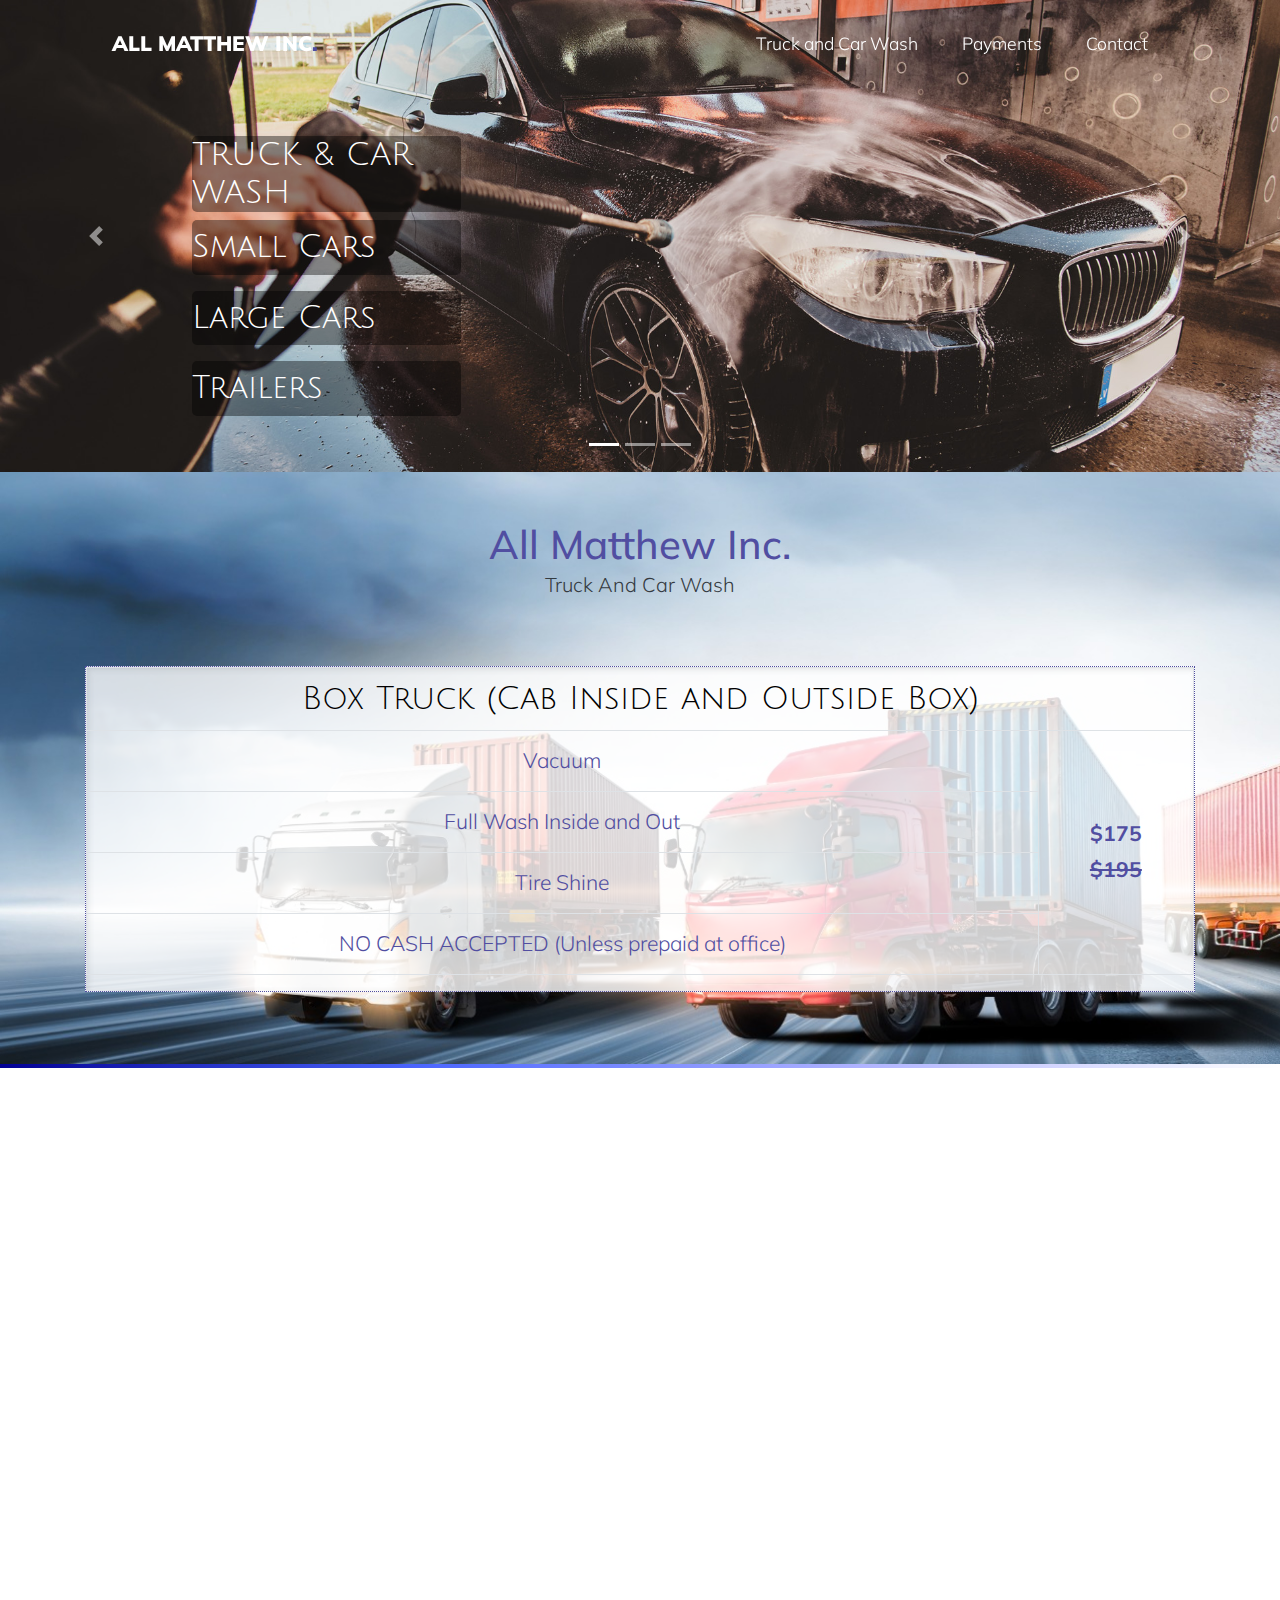
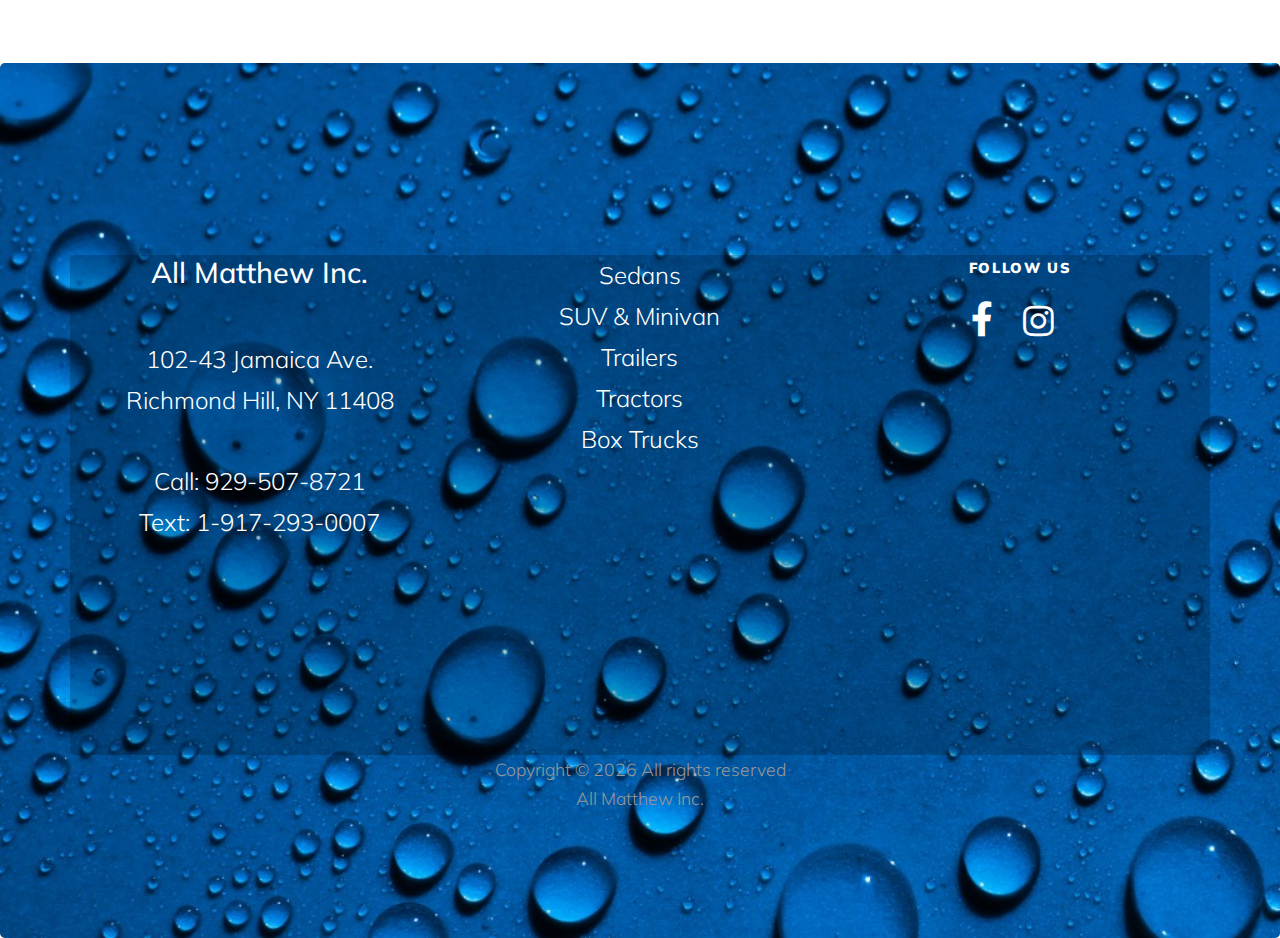
==== box-truck.html @ bfcabbb6 "first commit" ====
<!DOCTYPE html>
<html lang="en">

<head>
  <title>All Matthew Inc | Car Wash</title>
  <meta charset="utf-8">
  <meta name="viewport" content="width=device-width, initial-scale=1, shrink-to-fit=no">

<link href="favicon.ico" rel="shortcut icon">
<link href="favicon.ico" rel="apple-touch-icon">

  <link href="https://fonts.googleapis.com/css?family=Muli:300,400,700,900" rel="stylesheet">
  <link rel="stylesheet" href="fonts/icomoon/style.css">
  <link href="https://fonts.googleapis.com/css?family=Darker+Grotesque|Handlee&display=swap" rel="stylesheet">
  <link href="https://fonts.googleapis.com/css?family=Darker+Grotesque|Handlee|Julius+Sans+One&display=swap" rel="stylesheet">
  <link rel="stylesheet" href="css/bootstrap.min.css">
  <link rel="stylesheet" href="css/jquery-ui.css">
  <link rel="stylesheet" href="css/owl.carousel.min.css">
  <link rel="stylesheet" href="css/owl.theme.default.min.css">
  <link rel="stylesheet" href="css/owl.theme.default.min.css">
  <link rel="stylesheet" href="css/jquery.fancybox.min.css">
  <link rel="stylesheet" href="css/bootstrap-datepicker.css">
  <link rel="stylesheet" href="fonts/flaticon/font/flaticon.css">
  <a href="https://icons8.com/icon/122509/traffic-jam"></a>
  <link rel="stylesheet" href="fontawesome/css/all.css">
  <link rel="stylesheet" href="css/aos.css">
  <link href="css/jquery.mb.YTPlayer.min.css" media="all" rel="stylesheet" type="text/css">
  <link rel="stylesheet" href="css/style.css">
</head>

<body data-spy="scroll" data-target=".site-navbar-target" data-offset="300">

  <div class="site-wrap">

    <div class="site-mobile-menu site-navbar-target">
      <div class="site-mobile-menu-header">
        <div class="site-mobile-menu-close mt-3">
          <span class="icon-close2 js-menu-toggle"></span>
        </div>
      </div>
      <div class="site-mobile-menu-body"></div>
    </div>


    <header class="site-navbar py-4 js-sticky-header site-navbar-target" role="banner">
      <div class="container-fluid">
        <div class="d-flex align-items-center">
          <div class="site-logo"><a href="index.html">All Matthew Inc<span>.</span> </a></div>
          <div class="ml-auto">
            <nav class="site-navigation position-relative text-right" role="navigation">
              <ul class="site-menu main-menu js-clone-nav mr-auto d-none d-lg-block">
                <li><a href="#truck-and-car-wash" class="nav-link">Truck and Car Wash</a></li>
                <li><a href="#payments" class="nav-link">Payments</a></li>
                <li><a href="#contact" class="nav-link">Contact</a></li>
              </ul>
            </nav>
            <a href="#" class="d-inline-block d-lg-none site-menu-toggle js-menu-toggle float-right"><span class="icon-menu h3"></span></a>
          </div>
        </div>
      </div>
    </header>
<!--Home section begins-->

<div class="row" data-aos="fade-left">
<div class="col-md-12">
<div id="carouselExampleIndicators" class="carousel slide" data-ride="carousel">
<ol class="carousel-indicators">
<li data-target="#carouselExampleIndicators" data-slide-to="0" class="active"></li>
<li data-target="#carouselExampleIndicators" data-slide-to="1"></li>
<li data-target="#carouselExampleIndicators" data-slide-to="2"></li>
</ol>
<div class="carousel-inner">
<div class="carousel-item active">
  <img class="d-block w-100" src="images/banner-tres.jpg" alt="Driving School"/>
  <div class="carousel-caption d-none d-md-block">
    <h5 class="google-font-julius-sans-one text-white larger-text text-left bg-text-transparent" data-aos="fade-up" data-aos-delay="100">TRUCK & CAR WASH</h5>
    <p class="google-font-julius-sans-one larger-text text-left bg-text-transparent" data-aos="fade-left" data-aos-delay="600"><a href="#contact-section" class="text-white">Small Cars</p>
    <p class="google-font-julius-sans-one larger-text text-left bg-text-transparent" data-aos="fade-right" data-aos-delay="1200"><a href="#contact-section" class="text-white">Large Cars</a></p>
    <p class="google-font-julius-sans-one larger-text text-left bg-text-transparent" data-aos="fade-down" data-aos-delay="1800"><a href="#contact-section" class="text-white">Trailers</a></p>
  </div>
</div>
<div class="carousel-item">
  <img class="d-block w-100" src="images/banner-dose.jpg" alt="Defensive Driving School">
  <div class="carousel-caption d-none d-md-block">
    <h5 class="google-font-julius-sans-one larger-text text-left text-white bg-text-transparent" data-aos="fade-up" data-aos-delay="100">TRUCK & CAR WASH</h5>
    <p class="google-font-julius-sans-one larger-text text-left bg-text-transparent" data-aos="fade-left" data-aos-delay="600"><a href="#contact-section" class="text-white">Trailers</p>
    <p class="google-font-julius-sans-one larger-text text-left bg-text-transparent" data-aos="fade-right" data-aos-delay="1200"><a href="#contact-section" class="text-white">Tractors</a></p>
    <p class="google-font-julius-sans-one larger-text text-left bg-text-transparent" data-aos="fade-down" data-aos-delay="1800"><a href="#contact-section" class="text-white">Box Trucks</a></p>
  </div>
  </div>
<div class="carousel-item">
  <img class="d-block w-100" src="images/banner-uno.jpg" alt="Motorcycle Driving School">
  <div class="carousel-caption d-none d-md-block">
    <h5 class="google-font-julius-sans-one text-white larger-text text-left bg-text-transparent" data-aos="fade-up" data-aos-delay="100">TRUCK & CAR WASH</h5>
    <p class="google-font-julius-sans-one larger-text text-left bg-text-transparent" data-aos="fade-left" data-aos-delay="600"><a href="#contact-section" class="text-white">Large Cars</p>
    <p class="google-font-julius-sans-one larger-text text-left bg-text-transparent" data-aos="fade-right" data-aos-delay="1200"><a href="#contact-section" class="text-white">SUV & Minivan</a></p>
    <p class="google-font-julius-sans-one larger-text text-left bg-text-transparent" data-aos="fade-down" data-aos-delay="1800"><a href="#contact-section" class="text-white">Trailer (Any Size)</a></p>
  </div>
</div>
<a class="carousel-control-prev" href="#carouselExampleIndicators" role="button" data-slide="prev">
<span class="carousel-control-prev-icon" aria-hidden="true"></span>
<span class="sr-only">Previous</span>
</a>
<a class="carousel-control-next" href="#carouselExampleIndicators" role="button" data-slide="next">
<span class="carousel-control-next-icon" aria-hidden="true"></span>
<span class="sr-only">Next</span>
</a>
</div>
</div>
</div>
</div>
<!--home section ends-->

    <!--paste-->
    <div class="tractor-footer-bg" id="truck-and-car-wash">
      <div class="container">
        <div class="row justify-content-center text-center mb-5" data-aos="fade-up">
          <div class="col-md-8  section-heading">
            <h2 class="heading mb-3">All Matthew Inc.</h2>
            <p class="lead text-dark">Truck And Car Wash
              </p>
          </div>
        </div>

        <div class="row font-size-larger">
          

        <div class="col-lg-12 mb-4 col-md-6" data-aos="fade-up" data-aos-delay="200">    
            <div class="morph-theme-border-and-text-color morph-theme-box-shadow small-cars-styles">
                <table class="table table-bordered morph-theme-border-and-text-color">
                  <thead>
                    <tr>
                      <th class="border" data-toggle="tooltip" data-placement="bottom" title="$30 off original price" scope="col"
                        colspan="4">
                        <h2 class="heading mb-3 google-font-julius-sans-one">Box Truck (Cab Inside and Outside Box)</h2>
                      </th>
                    </tr>
                  </thead>
                  <tbody>
                    <tr>
                      <td class="border" colspan="3">Vacuum</td>
                      <td class=" border align-middle font-weight-bold" rowspan="4">$175<br /><del
                          class="">$195</del></td>
                    </tr>
                    <tr>
                      <td class="border" colspan="3">Full Wash Inside and Out</td>
                    </tr>
                    <tr>
                      <td class="border" colspan="3">Tire Shine</td>
                    </tr>
                    <tr>
                      <td class="border" colspan="3">NO CASH ACCEPTED (Unless prepaid at office)</td>
                    </tr>
                  </tbody>
                </table>
        
            </div>
        </div>


        

      </div> <!-- End Row -->

      </div>
    </div>

<!--Payment Section-->

    <div class="site-section border-gradient-payments" id="payments">
      <div class="container">
        <div class="row justify-content-center text-center mb-5" data-aos="fade-up">
          <div class="col-md-8 section-heading">
            <h2 class="heading mb-3 google-font-julius-sans-one">Payments</h2>
            <p class="lead text-warning">Cash is only accepted at the office located at<br>
                <a class="text-morph" href="https://goo.gl/maps/AVfotEH4ZSCAECwr9" target="_blank">102-43 Jamaica Ave. <br />Richmond
                    Hill, NY 11408</a><br /><a class="text-white" href="tel:+1-929-507-8721"> Call or Text 929-507-8721</a>
            </p>
          </div>
        </div>

        <div class="row">
          <div class="package-four col-lg-6 mb-4 mb-lg-0 col-md-6 text-center" data-aos="fade-up" data-aos-delay="">
            <div><!--https://img.icons8.com/officel/80/000000/money-transfer.png-->
              <img src="images/cashapp.png">
              <h5>Cash App</h5>
              <p class="text-dark">$INJOYISLAM.<br /><a href="tel:+1-917-293-0007"class="text-morph">1-917-293-0007</a></p>
            </div>

          </div>

          <div class="package-four col-lg-6 mb-4 mb-lg-0 col-md-6 text-center" data-aos="fade-up" data-aos-delay="">
            <div>
              <img src="images/zelle.png">
              <h5>Zelle</h5>
              <p class="text-dark"><smaller>Ayaan.Busing.Trucking@Gmail.com</smaller><br /></p>
            </div>
          </div>         

        </div>

      </div>
    </div>
  </div>



    

    <footer class="footer-section droplets-bg footer-transparent-box" id="contact">
      <div class="container">
        <div class="row font-size-x-large text-center">
          <div class="col-md-4 footer-transparent-box">
            <h2 class="text-white font-size-larger">All Matthew Inc. </h2>
            <br>
            <a class="text-white" href="https://goo.gl/maps/AVfotEH4ZSCAECwr9" target="_blank">102-43 Jamaica Ave. <br />Richmond Hill, NY 11408</a><br />
            <br>
            <a class="text-white" href="tel:+1-929-507-8721"> Call: 929-507-8721</a>
            <br><a class="text-white" href="+1-917-293-0007">Text: 1-917-293-0007</a>

            <iframe
              src="https://www.google.com/maps/embed?pb=!1m14!1m8!1m3!1d24200.233072972624!2d-73.843759!3d40.695356!3m2!1i1024!2i768!4f13.1!3m3!1m2!1s0x89c25db9f9426869%3A0xbef9c1276fc7448!2sAyaan%20Busing%20%26%20Trucking%20Institute%20Inc!5e0!3m2!1sen!2sus!4v1689127349245!5m2!1sen!2sus"
              width="300" height="200" style="border:0;" allowfullscreen="" loading="lazy"
              referrerpolicy="no-referrer-when-downgrade"></iframe>
          </div> 

        <div class="col-md-4 footer-transparent-box">
          <!-- Link back to Colorlib can't be removed. Template is licensed under CC BY 3.0. -->
          <script data-cfasync="false" src="/cdn-cgi/scripts/5c5dd728/cloudflare-static/email-decode.min.js"></script>
              <ul class="list-unstyled text-white">
                  <a class="text-white" href="cars.html">
                    <li>Sedans</li>
                  </a>
                  <a class="text-white" href="suv.html">
                    <li>SUV & Minivan</li>
                  </a>
                  <a class="text-white" href="trailers.html">
                    <li>Trailers</li>
                  </a>
                <a class="text-white" href="tractor.html">
                    <li>Tractors</li>
                </a>
                <a class="text-white" href="box-trucks.html">
                    <li>Box Trucks</li>
                </a>
              </ul>
        </div>

          <div class="col-md-4 footer-transparent-box padding-top-5">
            <h3 class="text-white">Follow us</h3>
            <ul class="list-unstyled footer-links text-white">

              <a class="fb-ic text-white" href="https://www.facebook.com/Ayaan-Busing-Trucking-Institute-689851984864443/" target="_blank">
            <i class="fab fa-facebook-f white-text mr-4 social-links"> </i>
          </a>
          
          <!-- Twitter -->
          <!--<a class="tw-ic">
            <i class="fab fa-twitter white-text mr-4 social-links"> </i>
          </a>-->
              <!--Instagram-->
              <a class="ins-ic mr-3 text-white" href="https://www.instagram.com/ayaan_institute/" target="_blank" role="button"><i class="fab fa-lg fa-instagram social-links"></i></a>
              
            </ul>

          </div>

          
          </div>
          <div class="row text-center">
            <div class="col-lg-12 col-md-12">
              <script data-cfasync="false" src="/cdn-cgi/scripts/5c5dd728/cloudflare-static/email-decode.min.js"></script>
              <smaller>Copyright &copy;</smaller>
              <script>document.write(new Date().getFullYear());</script> All rights reserved <br> All Matthew Inc.
            </div>
          </div>

        </div>

      
    </footer>
    



  </div>
  <!-- .site-wrap -->

  <script src="js/jquery-3.3.1.min.js"></script>
  <script src="js/jquery-migrate-3.0.1.min.js"></script>
  <script src="js/jquery-ui.js"></script>
  <script src="js/popper.min.js"></script>
  <script src="js/bootstrap.min.js"></script>
  <script src="js/owl.carousel.min.js"></script>
  <script src="js/jquery.stellar.min.js"></script>
  <script src="js/jquery.countdown.min.js"></script>
  <script src="js/bootstrap-datepicker.min.js"></script>
  <script src="js/jquery.easing.1.3.js"></script>
  <script src="js/aos.js"></script>
  <script src="js/jquery.fancybox.min.js"></script>
  <script src="js/jquery.sticky.js"></script>
  <script src="js/jquery.mb.YTPlayer.min.js"></script>




  <script src="js/main.js"></script>

</body>

</html>
---- fonts/icomoon/style.css ----
@font-face {
  font-family: 'icomoon';
  src:  url('fonts/icomoon.eot?10si43');
  src:  url('fonts/icomoon.eot?10si43#iefix') format('embedded-opentype'),
    url('fonts/icomoon.ttf?10si43') format('truetype'),
    url('fonts/icomoon.woff?10si43') format('woff'),
    url('fonts/icomoon.svg?10si43#icomoon') format('svg');
  font-weight: normal;
  font-style: normal;
}

[class^="icon-"], [class*=" icon-"] {
  /* use !important to prevent issues with browser extensions that change fonts */
  font-family: 'icomoon' !important;
  speak: none;
  font-style: normal;
  font-weight: normal;
  font-variant: normal;
  text-transform: none;
  line-height: 1;

  /* Better Font Rendering =========== */
  -webkit-font-smoothing: antialiased;
  -moz-osx-font-smoothing: grayscale;
}

.icon-asterisk:before {
  content: "\f069";
}
.icon-plus:before {
  content: "\f067";
}
.icon-question:before {
  content: "\f128";
}
.icon-minus:before {
  content: "\f068";
}
.icon-glass:before {
  content: "\f000";
}
.icon-music:before {
  content: "\f001";
}
.icon-search:before {
  content: "\f002";
}
.icon-envelope-o:before {
  content: "\f003";
}
.icon-heart:before {
  content: "\f004";
}
.icon-star:before {
  content: "\f005";
}
.icon-star-o:before {
  content: "\f006";
}
.icon-user:before {
  content: "\f007";
}
.icon-film:before {
  content: "\f008";
}
.icon-th-large:before {
  content: "\f009";
}
.icon-th:before {
  content: "\f00a";
}
.icon-th-list:before {
  content: "\f00b";
}
.icon-check:before {
  content: "\f00c";
}
.icon-close:before {
  content: "\f00d";
}
.icon-remove:before {
  content: "\f00d";
}
.icon-times:before {
  content: "\f00d";
}
.icon-search-plus:before {
  content: "\f00e";
}
.icon-search-minus:before {
  content: "\f010";
}
.icon-power-off:before {
  content: "\f011";
}
.icon-signal:before {
  content: "\f012";
}
.icon-cog:before {
  content: "\f013";
}
.icon-gear:before {
  content: "\f013";
}
.icon-trash-o:before {
  content: "\f014";
}
.icon-home:before {
  content: "\f015";
}
.icon-file-o:before {
  content: "\f016";
}
.icon-clock-o:before {
  content: "\f017";
}
.icon-road:before {
  content: "\f018";
}
.icon-download:before {
  content: "\f019";
}
.icon-arrow-circle-o-down:before {
  content: "\f01a";
}
.icon-arrow-circle-o-up:before {
  content: "\f01b";
}
.icon-inbox:before {
  content: "\f01c";
}
.icon-play-circle-o:before {
  content: "\f01d";
}
.icon-repeat:before {
  content: "\f01e";
}
.icon-rotate-right:before {
  content: "\f01e";
}
.icon-refresh:before {
  content: "\f021";
}
.icon-list-alt:before {
  content: "\f022";
}
.icon-lock:before {
  content: "\f023";
}
.icon-flag:before {
  content: "\f024";
}
.icon-headphones:before {
  content: "\f025";
}
.icon-volume-off:before {
  content: "\f026";
}
.icon-volume-down:before {
  content: "\f027";
}
.icon-volume-up:before {
  content: "\f028";
}
.icon-qrcode:before {
  content: "\f029";
}
.icon-barcode:before {
  content: "\f02a";
}
.icon-tag:before {
  content: "\f02b";
}
.icon-tags:before {
  content: "\f02c";
}
.icon-book:before {
  content: "\f02d";
}
.icon-bookmark:before {
  content: "\f02e";
}
.icon-print:before {
  content: "\f02f";
}
.icon-camera:before {
  content: "\f030";
}
.icon-font:before {
  content: "\f031";
}
.icon-bold:before {
  content: "\f032";
}
.icon-italic:before {
  content: "\f033";
}
.icon-text-height:before {
  content: "\f034";
}
.icon-text-width:before {
  content: "\f035";
}
.icon-align-left:before {
  content: "\f036";
}
.icon-align-center:before {
  content: "\f037";
}
.icon-align-right:before {
  content: "\f038";
}
.icon-align-justify:before {
  content: "\f039";
}
.icon-list:before {
  content: "\f03a";
}
.icon-dedent:before {
  content: "\f03b";
}
.icon-outdent:before {
  content: "\f03b";
}
.icon-indent:before {
  content: "\f03c";
}
.icon-video-camera:before {
  content: "\f03d";
}
.icon-image:before {
  content: "\f03e";
}
.icon-photo:before {
  content: "\f03e";
}
.icon-picture-o:before {
  content: "\f03e";
}
.icon-pencil:before {
  content: "\f040";
}
.icon-map-marker:before {
  content: "\f041";
}
.icon-adjust:before {
  content: "\f042";
}
.icon-tint:before {
  content: "\f043";
}
.icon-edit:before {
  content: "\f044";
}
.icon-pencil-square-o:before {
  content: "\f044";
}
.icon-share-square-o:before {
  content: "\f045";
}
.icon-check-square-o:before {
  content: "\f046";
}
.icon-arrows:before {
  content: "\f047";
}
.icon-step-backward:before {
  content: "\f048";
}
.icon-fast-backward:before {
  content: "\f049";
}
.icon-backward:before {
  content: "\f04a";
}
.icon-play:before {
  content: "\f04b";
}
.icon-pause:before {
  content: "\f04c";
}
.icon-stop:before {
  content: "\f04d";
}
.icon-forward:before {
  content: "\f04e";
}
.icon-fast-forward:before {
  content: "\f050";
}
.icon-step-forward:before {
  content: "\f051";
}
.icon-eject:before {
  content: "\f052";
}
.icon-chevron-left:before {
  content: "\f053";
}
.icon-chevron-right:before {
  content: "\f054";
}
.icon-plus-circle:before {
  content: "\f055";
}
.icon-minus-circle:before {
  content: "\f056";
}
.icon-times-circle:before {
  content: "\f057";
}
.icon-check-circle:before {
  content: "\f058";
}
.icon-question-circle:before {
  content: "\f059";
}
.icon-info-circle:before {
  content: "\f05a";
}
.icon-crosshairs:before {
  content: "\f05b";
}
.icon-times-circle-o:before {
  content: "\f05c";
}
.icon-check-circle-o:before {
  content: "\f05d";
}
.icon-ban:before {
  content: "\f05e";
}
.icon-arrow-left:before {
  content: "\f060";
}
.icon-arrow-right:before {
  content: "\f061";
}
.icon-arrow-up:before {
  content: "\f062";
}
.icon-arrow-down:before {
  content: "\f063";
}
.icon-mail-forward:before {
  content: "\f064";
}
.icon-share:before {
  content: "\f064";
}
.icon-expand:before {
  content: "\f065";
}
.icon-compress:before {
  content: "\f066";
}
.icon-exclamation-circle:before {
  content: "\f06a";
}
.icon-gift:before {
  content: "\f06b";
}
.icon-leaf:before {
  content: "\f06c";
}
.icon-fire:before {
  content: "\f06d";
}
.icon-eye:before {
  content: "\f06e";
}
.icon-eye-slash:before {
  content: "\f070";
}
.icon-exclamation-triangle:before {
  content: "\f071";
}
.icon-warning:before {
  content: "\f071";
}
.icon-plane:before {
  content: "\f072";
}
.icon-calendar:before {
  content: "\f073";
}
.icon-random:before {
  content: "\f074";
}
.icon-comment:before {
  content: "\f075";
}
.icon-magnet:before {
  content: "\f076";
}
.icon-chevron-up:before {
  content: "\f077";
}
.icon-chevron-down:before {
  content: "\f078";
}
.icon-retweet:before {
  content: "\f079";
}
.icon-shopping-cart:before {
  content: "\f07a";
}
.icon-folder:before {
  content: "\f07b";
}
.icon-folder-open:before {
  content: "\f07c";
}
.icon-arrows-v:before {
  content: "\f07d";
}
.icon-arrows-h:before {
  content: "\f07e";
}
.icon-bar-chart:before {
  content: "\f080";
}
.icon-bar-chart-o:before {
  content: "\f080";
}
.icon-twitter-square:before {
  content: "\f081";
}
.icon-facebook-square:before {
  content: "\f082";
}
.icon-camera-retro:before {
  content: "\f083";
}
.icon-key:before {
  content: "\f084";
}
.icon-cogs:before {
  content: "\f085";
}
.icon-gears:before {
  content: "\f085";
}
.icon-comments:before {
  content: "\f086";
}
.icon-thumbs-o-up:before {
  content: "\f087";
}
.icon-thumbs-o-down:before {
  content: "\f088";
}
.icon-star-half:before {
  content: "\f089";
}
.icon-heart-o:before {
  content: "\f08a";
}
.icon-sign-out:before {
  content: "\f08b";
}
.icon-linkedin-square:before {
  content: "\f08c";
}
.icon-thumb-tack:before {
  content: "\f08d";
}
.icon-external-link:before {
  content: "\f08e";
}
.icon-sign-in:before {
  content: "\f090";
}
.icon-trophy:before {
  content: "\f091";
}
.icon-github-square:before {
  content: "\f092";
}
.icon-upload:before {
  content: "\f093";
}
.icon-lemon-o:before {
  content: "\f094";
}
.icon-phone:before {
  content: "\f095";
}
.icon-square-o:before {
  content: "\f096";
}
.icon-bookmark-o:before {
  content: "\f097";
}
.icon-phone-square:before {
  content: "\f098";
}
.icon-twitter:before {
  content: "\f099";
}
.icon-facebook:before {
  content: "\f09a";
}
.icon-facebook-f:before {
  content: "\f09a";
}
.icon-github:before {
  content: "\f09b";
}
.icon-unlock:before {
  content: "\f09c";
}
.icon-credit-card:before {
  content: "\f09d";
}
.icon-feed:before {
  content: "\f09e";
}
.icon-rss:before {
  content: "\f09e";
}
.icon-hdd-o:before {
  content: "\f0a0";
}
.icon-bullhorn:before {
  content: "\f0a1";
}
.icon-bell-o:before {
  content: "\f0a2";
}
.icon-certificate:before {
  content: "\f0a3";
}
.icon-hand-o-right:before {
  content: "\f0a4";
}
.icon-hand-o-left:before {
  content: "\f0a5";
}
.icon-hand-o-up:before {
  content: "\f0a6";
}
.icon-hand-o-down:before {
  content: "\f0a7";
}
.icon-arrow-circle-left:before {
  content: "\f0a8";
}
.icon-arrow-circle-right:before {
  content: "\f0a9";
}
.icon-arrow-circle-up:before {
  content: "\f0aa";
}
.icon-arrow-circle-down:before {
  content: "\f0ab";
}
.icon-globe:before {
  content: "\f0ac";
}
.icon-wrench:before {
  content: "\f0ad";
}
.icon-tasks:before {
  content: "\f0ae";
}
.icon-filter:before {
  content: "\f0b0";
}
.icon-briefcase:before {
  content: "\f0b1";
}
.icon-arrows-alt:before {
  content: "\f0b2";
}
.icon-group:before {
  content: "\f0c0";
}
.icon-users:before {
  content: "\f0c0";
}
.icon-chain:before {
  content: "\f0c1";
}
.icon-link:before {
  content: "\f0c1";
}
.icon-cloud:before {
  content: "\f0c2";
}
.icon-flask:before {
  content: "\f0c3";
}
.icon-cut:before {
  content: "\f0c4";
}
.icon-scissors:before {
  content: "\f0c4";
}
.icon-copy:before {
  content: "\f0c5";
}
.icon-files-o:before {
  content: "\f0c5";
}
.icon-paperclip:before {
  content: "\f0c6";
}
.icon-floppy-o:before {
  content: "\f0c7";
}
.icon-save:before {
  content: "\f0c7";
}
.icon-square:before {
  content: "\f0c8";
}
.icon-bars:before {
  content: "\f0c9";
}
.icon-navicon:before {
  content: "\f0c9";
}
.icon-reorder:before {
  content: "\f0c9";
}
.icon-list-ul:before {
  content: "\f0ca";
}
.icon-list-ol:before {
  content: "\f0cb";
}
.icon-strikethrough:before {
  content: "\f0cc";
}
.icon-underline:before {
  content: "\f0cd";
}
.icon-table:before {
  content: "\f0ce";
}
.icon-magic:before {
  content: "\f0d0";
}
.icon-truck:before {
  content: "\f0d1";
}
.icon-pinterest:before {
  content: "\f0d2";
}
.icon-pinterest-square:before {
  content: "\f0d3";
}
.icon-google-plus-square:before {
  content: "\f0d4";
}
.icon-google-plus:before {
  content: "\f0d5";
}
.icon-money:before {
  content: "\f0d6";
}
.icon-caret-down:before {
  content: "\f0d7";
}
.icon-caret-up:before {
  content: "\f0d8";
}
.icon-caret-left:before {
  content: "\f0d9";
}
.icon-caret-right:before {
  content: "\f0da";
}
.icon-columns:before {
  content: "\f0db";
}
.icon-sort:before {
  content: "\f0dc";
}
.icon-unsorted:before {
  content: "\f0dc";
}
.icon-sort-desc:before {
  content: "\f0dd";
}
.icon-sort-down:before {
  content: "\f0dd";
}
.icon-sort-asc:before {
  content: "\f0de";
}
.icon-sort-up:before {
  content: "\f0de";
}
.icon-envelope:before {
  content: "\f0e0";
}
.icon-linkedin:before {
  content: "\f0e1";
}
.icon-rotate-left:before {
  content: "\f0e2";
}
.icon-undo:before {
  content: "\f0e2";
}
.icon-gavel:before {
  content: "\f0e3";
}
.icon-legal:before {
  content: "\f0e3";
}
.icon-dashboard:before {
  content: "\f0e4";
}
.icon-tachometer:before {
  content: "\f0e4";
}
.icon-comment-o:before {
  content: "\f0e5";
}
.icon-comments-o:before {
  content: "\f0e6";
}
.icon-bolt:before {
  content: "\f0e7";
}
.icon-flash:before {
  content: "\f0e7";
}
.icon-sitemap:before {
  content: "\f0e8";
}
.icon-umbrella:before {
  content: "\f0e9";
}
.icon-clipboard:before {
  content: "\f0ea";
}
.icon-paste:before {
  content: "\f0ea";
}
.icon-lightbulb-o:before {
  content: "\f0eb";
}
.icon-exchange:before {
  content: "\f0ec";
}
.icon-cloud-download:before {
  content: "\f0ed";
}
.icon-cloud-upload:before {
  content: "\f0ee";
}
.icon-user-md:before {
  content: "\f0f0";
}
.icon-stethoscope:before {
  content: "\f0f1";
}
.icon-suitcase:before {
  content: "\f0f2";
}
.icon-bell:before {
  content: "\f0f3";
}
.icon-coffee:before {
  content: "\f0f4";
}
.icon-cutlery:before {
  content: "\f0f5";
}
.icon-file-text-o:before {
  content: "\f0f6";
}
.icon-building-o:before {
  content: "\f0f7";
}
.icon-hospital-o:before {
  content: "\f0f8";
}
.icon-ambulance:before {
  content: "\f0f9";
}
.icon-medkit:before {
  content: "\f0fa";
}
.icon-fighter-jet:before {
  content: "\f0fb";
}
.icon-beer:before {
  content: "\f0fc";
}
.icon-h-square:before {
  content: "\f0fd";
}
.icon-plus-square:before {
  content: "\f0fe";
}
.icon-angle-double-left:before {
  content: "\f100";
}
.icon-angle-double-right:before {
  content: "\f101";
}
.icon-angle-double-up:before {
  content: "\f102";
}
.icon-angle-double-down:before {
  content: "\f103";
}
.icon-angle-left:before {
  content: "\f104";
}
.icon-angle-right:before {
  content: "\f105";
}
.icon-angle-up:before {
  content: "\f106";
}
.icon-angle-down:before {
  content: "\f107";
}
.icon-desktop:before {
  content: "\f108";
}
.icon-laptop:before {
  content: "\f109";
}
.icon-tablet:before {
  content: "\f10a";
}
.icon-mobile:before {
  content: "\f10b";
}
.icon-mobile-phone:before {
  content: "\f10b";
}
.icon-circle-o:before {
  content: "\f10c";
}
.icon-quote-left:before {
  content: "\f10d";
}
.icon-quote-right:before {
  content: "\f10e";
}
.icon-spinner:before {
  content: "\f110";
}
.icon-circle:before {
  content: "\f111";
}
.icon-mail-reply:before {
  content: "\f112";
}
.icon-reply:before {
  content: "\f112";
}
.icon-github-alt:before {
  content: "\f113";
}
.icon-folder-o:before {
  content: "\f114";
}
.icon-folder-open-o:before {
  content: "\f115";
}
.icon-smile-o:before {
  content: "\f118";
}
.icon-frown-o:before {
  content: "\f119";
}
.icon-meh-o:before {
  content: "\f11a";
}
.icon-gamepad:before {
  content: "\f11b";
}
.icon-keyboard-o:before {
  content: "\f11c";
}
.icon-flag-o:before {
  content: "\f11d";
}
.icon-flag-checkered:before {
  content: "\f11e";
}
.icon-terminal:before {
  content: "\f120";
}
.icon-code:before {
  content: "\f121";
}
.icon-mail-reply-all:before {
  content: "\f122";
}
.icon-reply-all:before {
  content: "\f122";
}
.icon-star-half-empty:before {
  content: "\f123";
}
.icon-star-half-full:before {
  content: "\f123";
}
.icon-star-half-o:before {
  content: "\f123";
}
.icon-location-arrow:before {
  content: "\f124";
}
.icon-crop:before {
  content: "\f125";
}
.icon-code-fork:before {
  content: "\f126";
}
.icon-chain-broken:before {
  content: "\f127";
}
.icon-unlink:before {
  content: "\f127";
}
.icon-info:before {
  content: "\f129";
}
.icon-exclamation:before {
  content: "\f12a";
}
.icon-superscript:before {
  content: "\f12b";
}
.icon-subscript:before {
  content: "\f12c";
}
.icon-eraser:before {
  content: "\f12d";
}
.icon-puzzle-piece:before {
  content: "\f12e";
}
.icon-microphone:before {
  content: "\f130";
}
.icon-microphone-slash:before {
  content: "\f131";
}
.icon-shield:before {
  content: "\f132";
}
.icon-calendar-o:before {
  content: "\f133";
}
.icon-fire-extinguisher:before {
  content: "\f134";
}
.icon-rocket:before {
  content: "\f135";
}
.icon-maxcdn:before {
  content: "\f136";
}
.icon-chevron-circle-left:before {
  content: "\f137";
}
.icon-chevron-circle-right:before {
  content: "\f138";
}
.icon-chevron-circle-up:before {
  content: "\f139";
}
.icon-chevron-circle-down:before {
  content: "\f13a";
}
.icon-html5:before {
  content: "\f13b";
}
.icon-css3:before {
  content: "\f13c";
}
.icon-anchor:before {
  content: "\f13d";
}
.icon-unlock-alt:before {
  content: "\f13e";
}
.icon-bullseye:before {
  content: "\f140";
}
.icon-ellipsis-h:before {
  content: "\f141";
}
.icon-ellipsis-v:before {
  content: "\f142";
}
.icon-rss-square:before {
  content: "\f143";
}
.icon-play-circle:before {
  content: "\f144";
}
.icon-ticket:before {
  content: "\f145";
}
.icon-minus-square:before {
  content: "\f146";
}
.icon-minus-square-o:before {
  content: "\f147";
}
.icon-level-up:before {
  content: "\f148";
}
.icon-level-down:before {
  content: "\f149";
}
.icon-check-square:before {
  content: "\f14a";
}
.icon-pencil-square:before {
  content: "\f14b";
}
.icon-external-link-square:before {
  content: "\f14c";
}
.icon-share-square:before {
  content: "\f14d";
}
.icon-compass:before {
  content: "\f14e";
}
.icon-caret-square-o-down:before {
  content: "\f150";
}
.icon-toggle-down:before {
  content: "\f150";
}
.icon-caret-square-o-up:before {
  content: "\f151";
}
.icon-toggle-up:before {
  content: "\f151";
}
.icon-caret-square-o-right:before {
  content: "\f152";
}
.icon-toggle-right:before {
  content: "\f152";
}
.icon-eur:before {
  content: "\f153";
}
.icon-euro:before {
  content: "\f153";
}
.icon-gbp:before {
  content: "\f154";
}
.icon-dollar:before {
  content: "\f155";
}
.icon-usd:before {
  content: "\f155";
}
.icon-inr:before {
  content: "\f156";
}
.icon-rupee:before {
  content: "\f156";
}
.icon-cny:before {
  content: "\f157";
}
.icon-jpy:before {
  content: "\f157";
}
.icon-rmb:before {
  content: "\f157";
}
.icon-yen:before {
  content: "\f157";
}
.icon-rouble:before {
  content: "\f158";
}
.icon-rub:before {
  content: "\f158";
}
.icon-ruble:before {
  content: "\f158";
}
.icon-krw:before {
  content: "\f159";
}
.icon-won:before {
  content: "\f159";
}
.icon-bitcoin:before {
  content: "\f15a";
}
.icon-btc:before {
  content: "\f15a";
}
.icon-file:before {
  content: "\f15b";
}
.icon-file-text:before {
  content: "\f15c";
}
.icon-sort-alpha-asc:before {
  content: "\f15d";
}
.icon-sort-alpha-desc:before {
  content: "\f15e";
}
.icon-sort-amount-asc:before {
  content: "\f160";
}
.icon-sort-amount-desc:before {
  content: "\f161";
}
.icon-sort-numeric-asc:before {
  content: "\f162";
}
.icon-sort-numeric-desc:before {
  content: "\f163";
}
.icon-thumbs-up:before {
  content: "\f164";
}
.icon-thumbs-down:before {
  content: "\f165";
}
.icon-youtube-square:before {
  content: "\f166";
}
.icon-youtube:before {
  content: "\f167";
}
.icon-xing:before {
  content: "\f168";
}
.icon-xing-square:before {
  content: "\f169";
}
.icon-youtube-play:before {
  content: "\f16a";
}
.icon-dropbox:before {
  content: "\f16b";
}
.icon-stack-overflow:before {
  content: "\f16c";
}
.icon-instagram:before {
  content: "\f16d";
}
.icon-flickr:before {
  content: "\f16e";
}
.icon-adn:before {
  content: "\f170";
}
.icon-bitbucket:before {
  content: "\f171";
}
.icon-bitbucket-square:before {
  content: "\f172";
}
.icon-tumblr:before {
  content: "\f173";
}
.icon-tumblr-square:before {
  content: "\f174";
}
.icon-long-arrow-down:before {
  content: "\f175";
}
.icon-long-arrow-up:before {
  content: "\f176";
}
.icon-long-arrow-left:before {
  content: "\f177";
}
.icon-long-arrow-right:before {
  content: "\f178";
}
.icon-apple:before {
  content: "\f179";
}
.icon-windows:before {
  content: "\f17a";
}
.icon-android:before {
  content: "\f17b";
}
.icon-linux:before {
  content: "\f17c";
}
.icon-dribbble:before {
  content: "\f17d";
}
.icon-skype:before {
  content: "\f17e";
}
.icon-foursquare:before {
  content: "\f180";
}
.icon-trello:before {
  content: "\f181";
}
.icon-female:before {
  content: "\f182";
}
.icon-male:before {
  content: "\f183";
}
.icon-gittip:before {
  content: "\f184";
}
.icon-gratipay:before {
  content: "\f184";
}
.icon-sun-o:before {
  content: "\f185";
}
.icon-moon-o:before {
  content: "\f186";
}
.icon-archive:before {
  content: "\f187";
}
.icon-bug:before {
  content: "\f188";
}
.icon-vk:before {
  content: "\f189";
}
.icon-weibo:before {
  content: "\f18a";
}
.icon-renren:before {
  content: "\f18b";
}
.icon-pagelines:before {
  content: "\f18c";
}
.icon-stack-exchange:before {
  content: "\f18d";
}
.icon-arrow-circle-o-right:before {
  content: "\f18e";
}
.icon-arrow-circle-o-left:before {
  content: "\f190";
}
.icon-caret-square-o-left:before {
  content: "\f191";
}
.icon-toggle-left:before {
  content: "\f191";
}
.icon-dot-circle-o:before {
  content: "\f192";
}
.icon-wheelchair:before {
  content: "\f193";
}
.icon-vimeo-square:before {
  content: "\f194";
}
.icon-try:before {
  content: "\f195";
}
.icon-turkish-lira:before {
  content: "\f195";
}
.icon-plus-square-o:before {
  content: "\f196";
}
.icon-space-shuttle:before {
  content: "\f197";
}
.icon-slack:before {
  content: "\f198";
}
.icon-envelope-square:before {
  content: "\f199";
}
.icon-wordpress:before {
  content: "\f19a";
}
.icon-openid:before {
  content: "\f19b";
}
.icon-bank:before {
  content: "\f19c";
}
.icon-institution:before {
  content: "\f19c";
}
.icon-university:before {
  content: "\f19c";
}
.icon-graduation-cap:before {
  content: "\f19d";
}
.icon-mortar-board:before {
  content: "\f19d";
}
.icon-yahoo:before {
  content: "\f19e";
}
.icon-google:before {
  content: "\f1a0";
}
.icon-reddit:before {
  content: "\f1a1";
}
.icon-reddit-square:before {
  content: "\f1a2";
}
.icon-stumbleupon-circle:before {
  content: "\f1a3";
}
.icon-stumbleupon:before {
  content: "\f1a4";
}
.icon-delicious:before {
  content: "\f1a5";
}
.icon-digg:before {
  content: "\f1a6";
}
.icon-pied-piper-pp:before {
  content: "\f1a7";
}
.icon-pied-piper-alt:before {
  content: "\f1a8";
}
.icon-drupal:before {
  content: "\f1a9";
}
.icon-joomla:before {
  content: "\f1aa";
}
.icon-language:before {
  content: "\f1ab";
}
.icon-fax:before {
  content: "\f1ac";
}
.icon-building:before {
  content: "\f1ad";
}
.icon-child:before {
  content: "\f1ae";
}
.icon-paw:before {
  content: "\f1b0";
}
.icon-spoon:before {
  content: "\f1b1";
}
.icon-cube:before {
  content: "\f1b2";
}
.icon-cubes:before {
  content: "\f1b3";
}
.icon-behance:before {
  content: "\f1b4";
}
.icon-behance-square:before {
  content: "\f1b5";
}
.icon-steam:before {
  content: "\f1b6";
}
.icon-steam-square:before {
  content: "\f1b7";
}
.icon-recycle:before {
  content: "\f1b8";
}
.icon-automobile:before {
  content: "\f1b9";
}
.icon-car:before {
  content: "\f1b9";
}
.icon-cab:before {
  content: "\f1ba";
}
.icon-taxi:before {
  content: "\f1ba";
}
.icon-tree:before {
  content: "\f1bb";
}
.icon-spotify:before {
  content: "\f1bc";
}
.icon-deviantart:before {
  content: "\f1bd";
}
.icon-soundcloud:before {
  content: "\f1be";
}
.icon-database:before {
  content: "\f1c0";
}
.icon-file-pdf-o:before {
  content: "\f1c1";
}
.icon-file-word-o:before {
  content: "\f1c2";
}
.icon-file-excel-o:before {
  content: "\f1c3";
}
.icon-file-powerpoint-o:before {
  content: "\f1c4";
}
.icon-file-image-o:before {
  content: "\f1c5";
}
.icon-file-photo-o:before {
  content: "\f1c5";
}
.icon-file-picture-o:before {
  content: "\f1c5";
}
.icon-file-archive-o:before {
  content: "\f1c6";
}
.icon-file-zip-o:before {
  content: "\f1c6";
}
.icon-file-audio-o:before {
  content: "\f1c7";
}
.icon-file-sound-o:before {
  content: "\f1c7";
}
.icon-file-movie-o:before {
  content: "\f1c8";
}
.icon-file-video-o:before {
  content: "\f1c8";
}
.icon-file-code-o:before {
  content: "\f1c9";
}
.icon-vine:before {
  content: "\f1ca";
}
.icon-codepen:before {
  content: "\f1cb";
}
.icon-jsfiddle:before {
  content: "\f1cc";
}
.icon-life-bouy:before {
  content: "\f1cd";
}
.icon-life-buoy:before {
  content: "\f1cd";
}
.icon-life-ring:before {
  content: "\f1cd";
}
.icon-life-saver:before {
  content: "\f1cd";
}
.icon-support:before {
  content: "\f1cd";
}
.icon-circle-o-notch:before {
  content: "\f1ce";
}
.icon-ra:before {
  content: "\f1d0";
}
.icon-rebel:before {
  content: "\f1d0";
}
.icon-resistance:before {
  content: "\f1d0";
}
.icon-empire:before {
  content: "\f1d1";
}
.icon-ge:before {
  content: "\f1d1";
}
.icon-git-square:before {
  content: "\f1d2";
}
.icon-git:before {
  content: "\f1d3";
}
.icon-hacker-news:before {
  content: "\f1d4";
}
.icon-y-combinator-square:before {
  content: "\f1d4";
}
.icon-yc-square:before {
  content: "\f1d4";
}
.icon-tencent-weibo:before {
  content: "\f1d5";
}
.icon-qq:before {
  content: "\f1d6";
}
.icon-wechat:before {
  content: "\f1d7";
}
.icon-weixin:before {
  content: "\f1d7";
}
.icon-paper-plane:before {
  content: "\f1d8";
}
.icon-send:before {
  content: "\f1d8";
}
.icon-paper-plane-o:before {
  content: "\f1d9";
}
.icon-send-o:before {
  content: "\f1d9";
}
.icon-history:before {
  content: "\f1da";
}
.icon-circle-thin:before {
  content: "\f1db";
}
.icon-header:before {
  content: "\f1dc";
}
.icon-paragraph:before {
  content: "\f1dd";
}
.icon-sliders:before {
  content: "\f1de";
}
.icon-share-alt:before {
  content: "\f1e0";
}
.icon-share-alt-square:before {
  content: "\f1e1";
}
.icon-bomb:before {
  content: "\f1e2";
}
.icon-futbol-o:before {
  content: "\f1e3";
}
.icon-soccer-ball-o:before {
  content: "\f1e3";
}
.icon-tty:before {
  content: "\f1e4";
}
.icon-binoculars:before {
  content: "\f1e5";
}
.icon-plug:before {
  content: "\f1e6";
}
.icon-slideshare:before {
  content: "\f1e7";
}
.icon-twitch:before {
  content: "\f1e8";
}
.icon-yelp:before {
  content: "\f1e9";
}
.icon-newspaper-o:before {
  content: "\f1ea";
}
.icon-wifi:before {
  content: "\f1eb";
}
.icon-calculator:before {
  content: "\f1ec";
}
.icon-paypal:before {
  content: "\f1ed";
}
.icon-google-wallet:before {
  content: "\f1ee";
}
.icon-cc-visa:before {
  content: "\f1f0";
}
.icon-cc-mastercard:before {
  content: "\f1f1";
}
.icon-cc-discover:before {
  content: "\f1f2";
}
.icon-cc-amex:before {
  content: "\f1f3";
}
.icon-cc-paypal:before {
  content: "\f1f4";
}
.icon-cc-stripe:before {
  content: "\f1f5";
}
.icon-bell-slash:before {
  content: "\f1f6";
}
.icon-bell-slash-o:before {
  content: "\f1f7";
}
.icon-trash:before {
  content: "\f1f8";
}
.icon-copyright:before {
  content: "\f1f9";
}
.icon-at:before {
  content: "\f1fa";
}
.icon-eyedropper:before {
  content: "\f1fb";
}
.icon-paint-brush:before {
  content: "\f1fc";
}
.icon-birthday-cake:before {
  content: "\f1fd";
}
.icon-area-chart:before {
  content: "\f1fe";
}
.icon-pie-chart:before {
  content: "\f200";
}
.icon-line-chart:before {
  content: "\f201";
}
.icon-lastfm:before {
  content: "\f202";
}
.icon-lastfm-square:before {
  content: "\f203";
}
.icon-toggle-off:before {
  content: "\f204";
}
.icon-toggle-on:before {
  content: "\f205";
}
.icon-bicycle:before {
  content: "\f206";
}
.icon-bus:before {
  content: "\f207";
}
.icon-ioxhost:before {
  content: "\f208";
}
.icon-angellist:before {
  content: "\f209";
}
.icon-cc:before {
  content: "\f20a";
}
.icon-ils:before {
  content: "\f20b";
}
.icon-shekel:before {
  content: "\f20b";
}
.icon-sheqel:before {
  content: "\f20b";
}
.icon-meanpath:before {
  content: "\f20c";
}
.icon-buysellads:before {
  content: "\f20d";
}
.icon-connectdevelop:before {
  content: "\f20e";
}
.icon-dashcube:before {
  content: "\f210";
}
.icon-forumbee:before {
  content: "\f211";
}
.icon-leanpub:before {
  content: "\f212";
}
.icon-sellsy:before {
  content: "\f213";
}
.icon-shirtsinbulk:before {
  content: "\f214";
}
.icon-simplybuilt:before {
  content: "\f215";
}
.icon-skyatlas:before {
  content: "\f216";
}
.icon-cart-plus:before {
  content: "\f217";
}
.icon-cart-arrow-down:before {
  content: "\f218";
}
.icon-diamond:before {
  content: "\f219";
}
.icon-ship:before {
  content: "\f21a";
}
.icon-user-secret:before {
  content: "\f21b";
}
.icon-motorcycle:before {
  content: "\f21c";
}
.icon-street-view:before {
  content: "\f21d";
}
.icon-heartbeat:before {
  content: "\f21e";
}
.icon-venus:before {
  content: "\f221";
}
.icon-mars:before {
  content: "\f222";
}
.icon-mercury:before {
  content: "\f223";
}
.icon-intersex:before {
  content: "\f224";
}
.icon-transgender:before {
  content: "\f224";
}
.icon-transgender-alt:before {
  content: "\f225";
}
.icon-venus-double:before {
  content: "\f226";
}
.icon-mars-double:before {
  content: "\f227";
}
.icon-venus-mars:before {
  content: "\f228";
}
.icon-mars-stroke:before {
  content: "\f229";
}
.icon-mars-stroke-v:before {
  content: "\f22a";
}
.icon-mars-stroke-h:before {
  content: "\f22b";
}
.icon-neuter:before {
  content: "\f22c";
}
.icon-genderless:before {
  content: "\f22d";
}
.icon-facebook-official:before {
  content: "\f230";
}
.icon-pinterest-p:before {
  content: "\f231";
}
.icon-whatsapp:before {
  content: "\f232";
}
.icon-server:before {
  content: "\f233";
}
.icon-user-plus:before {
  content: "\f234";
}
.icon-user-times:before {
  content: "\f235";
}
.icon-bed:before {
  content: "\f236";
}
.icon-hotel:before {
  content: "\f236";
}
.icon-viacoin:before {
  content: "\f237";
}
.icon-train:before {
  content: "\f238";
}
.icon-subway:before {
  content: "\f239";
}
.icon-medium:before {
  content: "\f23a";
}
.icon-y-combinator:before {
  content: "\f23b";
}
.icon-yc:before {
  content: "\f23b";
}
.icon-optin-monster:before {
  content: "\f23c";
}
.icon-opencart:before {
  content: "\f23d";
}
.icon-expeditedssl:before {
  content: "\f23e";
}
.icon-battery:before {
  content: "\f240";
}
.icon-battery-4:before {
  content: "\f240";
}
.icon-battery-full:before {
  content: "\f240";
}
.icon-battery-3:before {
  content: "\f241";
}
.icon-battery-three-quarters:before {
  content: "\f241";
}
.icon-battery-2:before {
  content: "\f242";
}
.icon-battery-half:before {
  content: "\f242";
}
.icon-battery-1:before {
  content: "\f243";
}
.icon-battery-quarter:before {
  content: "\f243";
}
.icon-battery-0:before {
  content: "\f244";
}
.icon-battery-empty:before {
  content: "\f244";
}
.icon-mouse-pointer:before {
  content: "\f245";
}
.icon-i-cursor:before {
  content: "\f246";
}
.icon-object-group:before {
  content: "\f247";
}
.icon-object-ungroup:before {
  content: "\f248";
}
.icon-sticky-note:before {
  content: "\f249";
}
.icon-sticky-note-o:before {
  content: "\f24a";
}
.icon-cc-jcb:before {
  content: "\f24b";
}
.icon-cc-diners-club:before {
  content: "\f24c";
}
.icon-clone:before {
  content: "\f24d";
}
.icon-balance-scale:before {
  content: "\f24e";
}
.icon-hourglass-o:before {
  content: "\f250";
}
.icon-hourglass-1:before {
  content: "\f251";
}
.icon-hourglass-start:before {
  content: "\f251";
}
.icon-hourglass-2:before {
  content: "\f252";
}
.icon-hourglass-half:before {
  content: "\f252";
}
.icon-hourglass-3:before {
  content: "\f253";
}
.icon-hourglass-end:before {
  content: "\f253";
}
.icon-hourglass:before {
  content: "\f254";
}
.icon-hand-grab-o:before {
  content: "\f255";
}
.icon-hand-rock-o:before {
  content: "\f255";
}
.icon-hand-paper-o:before {
  content: "\f256";
}
.icon-hand-stop-o:before {
  content: "\f256";
}
.icon-hand-scissors-o:before {
  content: "\f257";
}
.icon-hand-lizard-o:before {
  content: "\f258";
}
.icon-hand-spock-o:before {
  content: "\f259";
}
.icon-hand-pointer-o:before {
  content: "\f25a";
}
.icon-hand-peace-o:before {
  content: "\f25b";
}
.icon-trademark:before {
  content: "\f25c";
}
.icon-registered:before {
  content: "\f25d";
}
.icon-creative-commons:before {
  content: "\f25e";
}
.icon-gg:before {
  content: "\f260";
}
.icon-gg-circle:before {
  content: "\f261";
}
.icon-tripadvisor:before {
  content: "\f262";
}
.icon-odnoklassniki:before {
  content: "\f263";
}
.icon-odnoklassniki-square:before {
  content: "\f264";
}
.icon-get-pocket:before {
  content: "\f265";
}
.icon-wikipedia-w:before {
  content: "\f266";
}
.icon-safari:before {
  content: "\f267";
}
.icon-chrome:before {
  content: "\f268";
}
.icon-firefox:before {
  content: "\f269";
}
.icon-opera:before {
  content: "\f26a";
}
.icon-internet-explorer:before {
  content: "\f26b";
}
.icon-television:before {
  content: "\f26c";
}
.icon-tv:before {
  content: "\f26c";
}
.icon-contao:before {
  content: "\f26d";
}
.icon-500px:before {
  content: "\f26e";
}
.icon-amazon:before {
  content: "\f270";
}
.icon-calendar-plus-o:before {
  content: "\f271";
}
.icon-calendar-minus-o:before {
  content: "\f272";
}
.icon-calendar-times-o:before {
  content: "\f273";
}
.icon-calendar-check-o:before {
  content: "\f274";
}
.icon-industry:before {
  content: "\f275";
}
.icon-map-pin:before {
  content: "\f276";
}
.icon-map-signs:before {
  content: "\f277";
}
.icon-map-o:before {
  content: "\f278";
}
.icon-map:before {
  content: "\f279";
}
.icon-commenting:before {
  content: "\f27a";
}
.icon-commenting-o:before {
  content: "\f27b";
}
.icon-houzz:before {
  content: "\f27c";
}
.icon-vimeo:before {
  content: "\f27d";
}
.icon-black-tie:before {
  content: "\f27e";
}
.icon-fonticons:before {
  content: "\f280";
}
.icon-reddit-alien:before {
  content: "\f281";
}
.icon-edge:before {
  content: "\f282";
}
.icon-credit-card-alt:before {
  content: "\f283";
}
.icon-codiepie:before {
  content: "\f284";
}
.icon-modx:before {
  content: "\f285";
}
.icon-fort-awesome:before {
  content: "\f286";
}
.icon-usb:before {
  content: "\f287";
}
.icon-product-hunt:before {
  content: "\f288";
}
.icon-mixcloud:before {
  content: "\f289";
}
.icon-scribd:before {
  content: "\f28a";
}
.icon-pause-circle:before {
  content: "\f28b";
}
.icon-pause-circle-o:before {
  content: "\f28c";
}
.icon-stop-circle:before {
  content: "\f28d";
}
.icon-stop-circle-o:before {
  content: "\f28e";
}
.icon-shopping-bag:before {
  content: "\f290";
}
.icon-shopping-basket:before {
  content: "\f291";
}
.icon-hashtag:before {
  content: "\f292";
}
.icon-bluetooth:before {
  content: "\f293";
}
.icon-bluetooth-b:before {
  content: "\f294";
}
.icon-percent:before {
  content: "\f295";
}
.icon-gitlab:before {
  content: "\f296";
}
.icon-wpbeginner:before {
  content: "\f297";
}
.icon-wpforms:before {
  content: "\f298";
}
.icon-envira:before {
  content: "\f299";
}
.icon-universal-access:before {
  content: "\f29a";
}
.icon-wheelchair-alt:before {
  content: "\f29b";
}
.icon-question-circle-o:before {
  content: "\f29c";
}
.icon-blind:before {
  content: "\f29d";
}
.icon-audio-description:before {
  content: "\f29e";
}
.icon-volume-control-phone:before {
  content: "\f2a0";
}
.icon-braille:before {
  content: "\f2a1";
}
.icon-assistive-listening-systems:before {
  content: "\f2a2";
}
.icon-american-sign-language-interpreting:before {
  content: "\f2a3";
}
.icon-asl-interpreting:before {
  content: "\f2a3";
}
.icon-deaf:before {
  content: "\f2a4";
}
.icon-deafness:before {
  content: "\f2a4";
}
.icon-hard-of-hearing:before {
  content: "\f2a4";
}
.icon-glide:before {
  content: "\f2a5";
}
.icon-glide-g:before {
  content: "\f2a6";
}
.icon-sign-language:before {
  content: "\f2a7";
}
.icon-signing:before {
  content: "\f2a7";
}
.icon-low-vision:before {
  content: "\f2a8";
}
.icon-viadeo:before {
  content: "\f2a9";
}
.icon-viadeo-square:before {
  content: "\f2aa";
}
.icon-snapchat:before {
  content: "\f2ab";
}
.icon-snapchat-ghost:before {
  content: "\f2ac";
}
.icon-snapchat-square:before {
  content: "\f2ad";
}
.icon-pied-piper:before {
  content: "\f2ae";
}
.icon-first-order:before {
  content: "\f2b0";
}
.icon-yoast:before {
  content: "\f2b1";
}
.icon-themeisle:before {
  content: "\f2b2";
}
.icon-google-plus-circle:before {
  content: "\f2b3";
}
.icon-google-plus-official:before {
  content: "\f2b3";
}
.icon-fa:before {
  content: "\f2b4";
}
.icon-font-awesome:before {
  content: "\f2b4";
}
.icon-handshake-o:before {
  content: "\f2b5";
}
.icon-envelope-open:before {
  content: "\f2b6";
}
.icon-envelope-open-o:before {
  content: "\f2b7";
}
.icon-linode:before {
  content: "\f2b8";
}
.icon-address-book:before {
  content: "\f2b9";
}
.icon-address-book-o:before {
  content: "\f2ba";
}
.icon-address-card:before {
  content: "\f2bb";
}
.icon-vcard:before {
  content: "\f2bb";
}
.icon-address-card-o:before {
  content: "\f2bc";
}
.icon-vcard-o:before {
  content: "\f2bc";
}
.icon-user-circle:before {
  content: "\f2bd";
}
.icon-user-circle-o:before {
  content: "\f2be";
}
.icon-user-o:before {
  content: "\f2c0";
}
.icon-id-badge:before {
  content: "\f2c1";
}
.icon-drivers-license:before {
  content: "\f2c2";
}
.icon-id-card:before {
  content: "\f2c2";
}
.icon-drivers-license-o:before {
  content: "\f2c3";
}
.icon-id-card-o:before {
  content: "\f2c3";
}
.icon-quora:before {
  content: "\f2c4";
}
.icon-free-code-camp:before {
  content: "\f2c5";
}
.icon-telegram:before {
  content: "\f2c6";
}
.icon-thermometer:before {
  content: "\f2c7";
}
.icon-thermometer-4:before {
  content: "\f2c7";
}
.icon-thermometer-full:before {
  content: "\f2c7";
}
.icon-thermometer-3:before {
  content: "\f2c8";
}
.icon-thermometer-three-quarters:before {
  content: "\f2c8";
}
.icon-thermometer-2:before {
  content: "\f2c9";
}
.icon-thermometer-half:before {
  content: "\f2c9";
}
.icon-thermometer-1:before {
  content: "\f2ca";
}
.icon-thermometer-quarter:before {
  content: "\f2ca";
}
.icon-thermometer-0:before {
  content: "\f2cb";
}
.icon-thermometer-empty:before {
  content: "\f2cb";
}
.icon-shower:before {
  content: "\f2cc";
}
.icon-bath:before {
  content: "\f2cd";
}
.icon-bathtub:before {
  content: "\f2cd";
}
.icon-s15:before {
  content: "\f2cd";
}
.icon-podcast:before {
  content: "\f2ce";
}
.icon-window-maximize:before {
  content: "\f2d0";
}
.icon-window-minimize:before {
  content: "\f2d1";
}
.icon-window-restore:before {
  content: "\f2d2";
}
.icon-times-rectangle:before {
  content: "\f2d3";
}
.icon-window-close:before {
  content: "\f2d3";
}
.icon-times-rectangle-o:before {
  content: "\f2d4";
}
.icon-window-close-o:before {
  content: "\f2d4";
}
.icon-bandcamp:before {
  content: "\f2d5";
}
.icon-grav:before {
  content: "\f2d6";
}
.icon-etsy:before {
  content: "\f2d7";
}
.icon-imdb:before {
  content: "\f2d8";
}
.icon-ravelry:before {
  content: "\f2d9";
}
.icon-eercast:before {
  content: "\f2da";
}
.icon-microchip:before {
  content: "\f2db";
}
.icon-snowflake-o:before {
  content: "\f2dc";
}
.icon-superpowers:before {
  content: "\f2dd";
}
.icon-wpexplorer:before {
  content: "\f2de";
}
.icon-meetup:before {
  content: "\f2e0";
}
.icon-3d_rotation:before {
  content: "\e84d";
}
.icon-ac_unit:before {
  content: "\eb3b";
}
.icon-alarm:before {
  content: "\e855";
}
.icon-access_alarms:before {
  content: "\e191";
}
.icon-schedule:before {
  content: "\e8b5";
}
.icon-accessibility:before {
  content: "\e84e";
}
.icon-accessible:before {
  content: "\e914";
}
.icon-account_balance:before {
  content: "\e84f";
}
.icon-account_balance_wallet:before {
  content: "\e850";
}
.icon-account_box:before {
  content: "\e851";
}
.icon-account_circle:before {
  content: "\e853";
}
.icon-adb:before {
  content: "\e60e";
}
.icon-add:before {
  content: "\e145";
}
.icon-add_a_photo:before {
  content: "\e439";
}
.icon-alarm_add:before {
  content: "\e856";
}
.icon-add_alert:before {
  content: "\e003";
}
.icon-add_box:before {
  content: "\e146";
}
.icon-add_circle:before {
  content: "\e147";
}
.icon-control_point:before {
  content: "\e3ba";
}
.icon-add_location:before {
  content: "\e567";
}
.icon-add_shopping_cart:before {
  content: "\e854";
}
.icon-queue:before {
  content: "\e03c";
}
.icon-add_to_queue:before {
  content: "\e05c";
}
.icon-adjust2:before {
  content: "\e39e";
}
.icon-airline_seat_flat:before {
  content: "\e630";
}
.icon-airline_seat_flat_angled:before {
  content: "\e631";
}
.icon-airline_seat_individual_suite:before {
  content: "\e632";
}
.icon-airline_seat_legroom_extra:before {
  content: "\e633";
}
.icon-airline_seat_legroom_normal:before {
  content: "\e634";
}
.icon-airline_seat_legroom_reduced:before {
  content: "\e635";
}
.icon-airline_seat_recline_extra:before {
  content: "\e636";
}
.icon-airline_seat_recline_normal:before {
  content: "\e637";
}
.icon-flight:before {
  content: "\e539";
}
.icon-airplanemode_inactive:before {
  content: "\e194";
}
.icon-airplay:before {
  content: "\e055";
}
.icon-airport_shuttle:before {
  content: "\eb3c";
}
.icon-alarm_off:before {
  content: "\e857";
}
.icon-alarm_on:before {
  content: "\e858";
}
.icon-album:before {
  content: "\e019";
}
.icon-all_inclusive:before {
  content: "\eb3d";
}
.icon-all_out:before {
  content: "\e90b";
}
.icon-android2:before {
  content: "\e859";
}
.icon-announcement:before {
  content: "\e85a";
}
.icon-apps:before {
  content: "\e5c3";
}
.icon-archive2:before {
  content: "\e149";
}
.icon-arrow_back:before {
  content: "\e5c4";
}
.icon-arrow_downward:before {
  content: "\e5db";
}
.icon-arrow_drop_down:before {
  content: "\e5c5";
}
.icon-arrow_drop_down_circle:before {
  content: "\e5c6";
}
.icon-arrow_drop_up:before {
  content: "\e5c7";
}
.icon-arrow_forward:before {
  content: "\e5c8";
}
.icon-arrow_upward:before {
  content: "\e5d8";
}
.icon-art_track:before {
  content: "\e060";
}
.icon-aspect_ratio:before {
  content: "\e85b";
}
.icon-poll:before {
  content: "\e801";
}
.icon-assignment:before {
  content: "\e85d";
}
.icon-assignment_ind:before {
  content: "\e85e";
}
.icon-assignment_late:before {
  content: "\e85f";
}
.icon-assignment_return:before {
  content: "\e860";
}
.icon-assignment_returned:before {
  content: "\e861";
}
.icon-assignment_turned_in:before {
  content: "\e862";
}
.icon-assistant:before {
  content: "\e39f";
}
.icon-flag2:before {
  content: "\e153";
}
.icon-attach_file:before {
  content: "\e226";
}
.icon-attach_money:before {
  content: "\e227";
}
.icon-attachment:before {
  content: "\e2bc";
}
.icon-audiotrack:before {
  content: "\e3a1";
}
.icon-autorenew:before {
  content: "\e863";
}
.icon-av_timer:before {
  content: "\e01b";
}
.icon-backspace:before {
  content: "\e14a";
}
.icon-cloud_upload:before {
  content: "\e2c3";
}
.icon-battery_alert:before {
  content: "\e19c";
}
.icon-battery_charging_full:before {
  content: "\e1a3";
}
.icon-battery_std:before {
  content: "\e1a5";
}
.icon-battery_unknown:before {
  content: "\e1a6";
}
.icon-beach_access:before {
  content: "\eb3e";
}
.icon-beenhere:before {
  content: "\e52d";
}
.icon-block:before {
  content: "\e14b";
}
.icon-bluetooth2:before {
  content: "\e1a7";
}
.icon-bluetooth_searching:before {
  content: "\e1aa";
}
.icon-bluetooth_connected:before {
  content: "\e1a8";
}
.icon-bluetooth_disabled:before {
  content: "\e1a9";
}
.icon-blur_circular:before {
  content: "\e3a2";
}
.icon-blur_linear:before {
  content: "\e3a3";
}
.icon-blur_off:before {
  content: "\e3a4";
}
.icon-blur_on:before {
  content: "\e3a5";
}
.icon-class:before {
  content: "\e86e";
}
.icon-turned_in:before {
  content: "\e8e6";
}
.icon-turned_in_not:before {
  content: "\e8e7";
}
.icon-border_all:before {
  content: "\e228";
}
.icon-border_bottom:before {
  content: "\e229";
}
.icon-border_clear:before {
  content: "\e22a";
}
.icon-border_color:before {
  content: "\e22b";
}
.icon-border_horizontal:before {
  content: "\e22c";
}
.icon-border_inner:before {
  content: "\e22d";
}
.icon-border_left:before {
  content: "\e22e";
}
.icon-border_outer:before {
  content: "\e22f";
}
.icon-border_right:before {
  content: "\e230";
}
.icon-border_style:before {
  content: "\e231";
}
.icon-border_top:before {
  content: "\e232";
}
.icon-border_vertical:before {
  content: "\e233";
}
.icon-branding_watermark:before {
  content: "\e06b";
}
.icon-brightness_1:before {
  content: "\e3a6";
}
.icon-brightness_2:before {
  content: "\e3a7";
}
.icon-brightness_3:before {
  content: "\e3a8";
}
.icon-brightness_4:before {
  content: "\e3a9";
}
.icon-brightness_low:before {
  content: "\e1ad";
}
.icon-brightness_medium:before {
  content: "\e1ae";
}
.icon-brightness_high:before {
  content: "\e1ac";
}
.icon-brightness_auto:before {
  content: "\e1ab";
}
.icon-broken_image:before {
  content: "\e3ad";
}
.icon-brush:before {
  content: "\e3ae";
}
.icon-bubble_chart:before {
  content: "\e6dd";
}
.icon-bug_report:before {
  content: "\e868";
}
.icon-build:before {
  content: "\e869";
}
.icon-burst_mode:before {
  content: "\e43c";
}
.icon-domain:before {
  content: "\e7ee";
}
.icon-business_center:before {
  content: "\eb3f";
}
.icon-cached:before {
  content: "\e86a";
}
.icon-cake:before {
  content: "\e7e9";
}
.icon-phone2:before {
  content: "\e0cd";
}
.icon-call_end:before {
  content: "\e0b1";
}
.icon-call_made:before {
  content: "\e0b2";
}
.icon-merge_type:before {
  content: "\e252";
}
.icon-call_missed:before {
  content: "\e0b4";
}
.icon-call_missed_outgoing:before {
  content: "\e0e4";
}
.icon-call_received:before {
  content: "\e0b5";
}
.icon-call_split:before {
  content: "\e0b6";
}
.icon-call_to_action:before {
  content: "\e06c";
}
.icon-camera2:before {
  content: "\e3af";
}
.icon-photo_camera:before {
  content: "\e412";
}
.icon-camera_enhance:before {
  content: "\e8fc";
}
.icon-camera_front:before {
  content: "\e3b1";
}
.icon-camera_rear:before {
  content: "\e3b2";
}
.icon-camera_roll:before {
  content: "\e3b3";
}
.icon-cancel:before {
  content: "\e5c9";
}
.icon-redeem:before {
  content: "\e8b1";
}
.icon-card_membership:before {
  content: "\e8f7";
}
.icon-card_travel:before {
  content: "\e8f8";
}
.icon-casino:before {
  content: "\eb40";
}
.icon-cast:before {
  content: "\e307";
}
.icon-cast_connected:before {
  content: "\e308";
}
.icon-center_focus_strong:before {
  content: "\e3b4";
}
.icon-center_focus_weak:before {
  content: "\e3b5";
}
.icon-change_history:before {
  content: "\e86b";
}
.icon-chat:before {
  content: "\e0b7";
}
.icon-chat_bubble:before {
  content: "\e0ca";
}
.icon-chat_bubble_outline:before {
  content: "\e0cb";
}
.icon-check2:before {
  content: "\e5ca";
}
.icon-check_box:before {
  content: "\e834";
}
.icon-check_box_outline_blank:before {
  content: "\e835";
}
.icon-check_circle:before {
  content: "\e86c";
}
.icon-navigate_before:before {
  content: "\e408";
}
.icon-navigate_next:before {
  content: "\e409";
}
.icon-child_care:before {
  content: "\eb41";
}
.icon-child_friendly:before {
  content: "\eb42";
}
.icon-chrome_reader_mode:before {
  content: "\e86d";
}
.icon-close2:before {
  content: "\e5cd";
}
.icon-clear_all:before {
  content: "\e0b8";
}
.icon-closed_caption:before {
  content: "\e01c";
}
.icon-wb_cloudy:before {
  content: "\e42d";
}
.icon-cloud_circle:before {
  content: "\e2be";
}
.icon-cloud_done:before {
  content: "\e2bf";
}
.icon-cloud_download:before {
  content: "\e2c0";
}
.icon-cloud_off:before {
  content: "\e2c1";
}
.icon-cloud_queue:before {
  content: "\e2c2";
}
.icon-code2:before {
  content: "\e86f";
}
.icon-photo_library:before {
  content: "\e413";
}
.icon-collections_bookmark:before {
  content: "\e431";
}
.icon-palette:before {
  content: "\e40a";
}
.icon-colorize:before {
  content: "\e3b8";
}
.icon-comment2:before {
  content: "\e0b9";
}
.icon-compare:before {
  content: "\e3b9";
}
.icon-compare_arrows:before {
  content: "\e915";
}
.icon-laptop2:before {
  content: "\e31e";
}
.icon-confirmation_number:before {
  content: "\e638";
}
.icon-contact_mail:before {
  content: "\e0d0";
}
.icon-contact_phone:before {
  content: "\e0cf";
}
.icon-contacts:before {
  content: "\e0ba";
}
.icon-content_copy:before {
  content: "\e14d";
}
.icon-content_cut:before {
  content: "\e14e";
}
.icon-content_paste:before {
  content: "\e14f";
}
.icon-control_point_duplicate:before {
  content: "\e3bb";
}
.icon-copyright2:before {
  content: "\e90c";
}
.icon-mode_edit:before {
  content: "\e254";
}
.icon-create_new_folder:before {
  content: "\e2cc";
}
.icon-payment:before {
  content: "\e8a1";
}
.icon-crop2:before {
  content: "\e3be";
}
.icon-crop_16_9:before {
  content: "\e3bc";
}
.icon-crop_3_2:before {
  content: "\e3bd";
}
.icon-crop_landscape:before {
  content: "\e3c3";
}
.icon-crop_7_5:before {
  content: "\e3c0";
}
.icon-crop_din:before {
  content: "\e3c1";
}
.icon-crop_free:before {
  content: "\e3c2";
}
.icon-crop_original:before {
  content: "\e3c4";
}
.icon-crop_portrait:before {
  content: "\e3c5";
}
.icon-crop_rotate:before {
  content: "\e437";
}
.icon-crop_square:before {
  content: "\e3c6";
}
.icon-dashboard2:before {
  content: "\e871";
}
.icon-data_usage:before {
  content: "\e1af";
}
.icon-date_range:before {
  content: "\e916";
}
.icon-dehaze:before {
  content: "\e3c7";
}
.icon-delete:before {
  content: "\e872";
}
.icon-delete_forever:before {
  content: "\e92b";
}
.icon-delete_sweep:before {
  content: "\e16c";
}
.icon-description:before {
  content: "\e873";
}
.icon-desktop_mac:before {
  content: "\e30b";
}
.icon-desktop_windows:before {
  content: "\e30c";
}
.icon-details:before {
  content: "\e3c8";
}
.icon-developer_board:before {
  content: "\e30d";
}
.icon-developer_mode:before {
  content: "\e1b0";
}
.icon-device_hub:before {
  content: "\e335";
}
.icon-phonelink:before {
  content: "\e326";
}
.icon-devices_other:before {
  content: "\e337";
}
.icon-dialer_sip:before {
  content: "\e0bb";
}
.icon-dialpad:before {
  content: "\e0bc";
}
.icon-directions:before {
  content: "\e52e";
}
.icon-directions_bike:before {
  content: "\e52f";
}
.icon-directions_boat:before {
  content: "\e532";
}
.icon-directions_bus:before {
  content: "\e530";
}
.icon-directions_car:before {
  content: "\e531";
}
.icon-directions_railway:before {
  content: "\e534";
}
.icon-directions_run:before {
  content: "\e566";
}
.icon-directions_transit:before {
  content: "\e535";
}
.icon-directions_walk:before {
  content: "\e536";
}
.icon-disc_full:before {
  content: "\e610";
}
.icon-dns:before {
  content: "\e875";
}
.icon-not_interested:before {
  content: "\e033";
}
.icon-do_not_disturb_alt:before {
  content: "\e611";
}
.icon-do_not_disturb_off:before {
  content: "\e643";
}
.icon-remove_circle:before {
  content: "\e15c";
}
.icon-dock:before {
  content: "\e30e";
}
.icon-done:before {
  content: "\e876";
}
.icon-done_all:before {
  content: "\e877";
}
.icon-donut_large:before {
  content: "\e917";
}
.icon-donut_small:before {
  content: "\e918";
}
.icon-drafts:before {
  content: "\e151";
}
.icon-drag_handle:before {
  content: "\e25d";
}
.icon-time_to_leave:before {
  content: "\e62c";
}
.icon-dvr:before {
  content: "\e1b2";
}
.icon-edit_location:before {
  content: "\e568";
}
.icon-eject2:before {
  content: "\e8fb";
}
.icon-markunread:before {
  content: "\e159";
}
.icon-enhanced_encryption:before {
  content: "\e63f";
}
.icon-equalizer:before {
  content: "\e01d";
}
.icon-error:before {
  content: "\e000";
}
.icon-error_outline:before {
  content: "\e001";
}
.icon-euro_symbol:before {
  content: "\e926";
}
.icon-ev_station:before {
  content: "\e56d";
}
.icon-insert_invitation:before {
  content: "\e24f";
}
.icon-event_available:before {
  content: "\e614";
}
.icon-event_busy:before {
  content: "\e615";
}
.icon-event_note:before {
  content: "\e616";
}
.icon-event_seat:before {
  content: "\e903";
}
.icon-exit_to_app:before {
  content: "\e879";
}
.icon-expand_less:before {
  content: "\e5ce";
}
.icon-expand_more:before {
  content: "\e5cf";
}
.icon-explicit:before {
  content: "\e01e";
}
.icon-explore:before {
  content: "\e87a";
}
.icon-exposure:before {
  content: "\e3ca";
}
.icon-exposure_neg_1:before {
  content: "\e3cb";
}
.icon-exposure_neg_2:before {
  content: "\e3cc";
}
.icon-exposure_plus_1:before {
  content: "\e3cd";
}
.icon-exposure_plus_2:before {
  content: "\e3ce";
}
.icon-exposure_zero:before {
  content: "\e3cf";
}
.icon-extension:before {
  content: "\e87b";
}
.icon-face:before {
  content: "\e87c";
}
.icon-fast_forward:before {
  content: "\e01f";
}
.icon-fast_rewind:before {
  content: "\e020";
}
.icon-favorite:before {
  content: "\e87d";
}
.icon-favorite_border:before {
  content: "\e87e";
}
.icon-featured_play_list:before {
  content: "\e06d";
}
.icon-featured_video:before {
  content: "\e06e";
}
.icon-sms_failed:before {
  content: "\e626";
}
.icon-fiber_dvr:before {
  content: "\e05d";
}
.icon-fiber_manual_record:before {
  content: "\e061";
}
.icon-fiber_new:before {
  content: "\e05e";
}
.icon-fiber_pin:before {
  content: "\e06a";
}
.icon-fiber_smart_record:before {
  content: "\e062";
}
.icon-get_app:before {
  content: "\e884";
}
.icon-file_upload:before {
  content: "\e2c6";
}
.icon-filter2:before {
  content: "\e3d3";
}
.icon-filter_1:before {
  content: "\e3d0";
}
.icon-filter_2:before {
  content: "\e3d1";
}
.icon-filter_3:before {
  content: "\e3d2";
}
.icon-filter_4:before {
  content: "\e3d4";
}
.icon-filter_5:before {
  content: "\e3d5";
}
.icon-filter_6:before {
  content: "\e3d6";
}
.icon-filter_7:before {
  content: "\e3d7";
}
.icon-filter_8:before {
  content: "\e3d8";
}
.icon-filter_9:before {
  content: "\e3d9";
}
.icon-filter_9_plus:before {
  content: "\e3da";
}
.icon-filter_b_and_w:before {
  content: "\e3db";
}
.icon-filter_center_focus:before {
  content: "\e3dc";
}
.icon-filter_drama:before {
  content: "\e3dd";
}
.icon-filter_frames:before {
  content: "\e3de";
}
.icon-terrain:before {
  content: "\e564";
}
.icon-filter_list:before {
  content: "\e152";
}
.icon-filter_none:before {
  content: "\e3e0";
}
.icon-filter_tilt_shift:before {
  content: "\e3e2";
}
.icon-filter_vintage:before {
  content: "\e3e3";
}
.icon-find_in_page:before {
  content: "\e880";
}
.icon-find_replace:before {
  content: "\e881";
}
.icon-fingerprint:before {
  content: "\e90d";
}
.icon-first_page:before {
  content: "\e5dc";
}
.icon-fitness_center:before {
  content: "\eb43";
}
.icon-flare:before {
  content: "\e3e4";
}
.icon-flash_auto:before {
  content: "\e3e5";
}
.icon-flash_off:before {
  content: "\e3e6";
}
.icon-flash_on:before {
  content: "\e3e7";
}
.icon-flight_land:before {
  content: "\e904";
}
.icon-flight_takeoff:before {
  content: "\e905";
}
.icon-flip:before {
  content: "\e3e8";
}
.icon-flip_to_back:before {
  content: "\e882";
}
.icon-flip_to_front:before {
  content: "\e883";
}
.icon-folder2:before {
  content: "\e2c7";
}
.icon-folder_open:before {
  content: "\e2c8";
}
.icon-folder_shared:before {
  content: "\e2c9";
}
.icon-folder_special:before {
  content: "\e617";
}
.icon-font_download:before {
  content: "\e167";
}
.icon-format_align_center:before {
  content: "\e234";
}
.icon-format_align_justify:before {
  content: "\e235";
}
.icon-format_align_left:before {
  content: "\e236";
}
.icon-format_align_right:before {
  content: "\e237";
}
.icon-format_bold:before {
  content: "\e238";
}
.icon-format_clear:before {
  content: "\e239";
}
.icon-format_color_fill:before {
  content: "\e23a";
}
.icon-format_color_reset:before {
  content: "\e23b";
}
.icon-format_color_text:before {
  content: "\e23c";
}
.icon-format_indent_decrease:before {
  content: "\e23d";
}
.icon-format_indent_increase:before {
  content: "\e23e";
}
.icon-format_italic:before {
  content: "\e23f";
}
.icon-format_line_spacing:before {
  content: "\e240";
}
.icon-format_list_bulleted:before {
  content: "\e241";
}
.icon-format_list_numbered:before {
  content: "\e242";
}
.icon-format_paint:before {
  content: "\e243";
}
.icon-format_quote:before {
  content: "\e244";
}
.icon-format_shapes:before {
  content: "\e25e";
}
.icon-format_size:before {
  content: "\e245";
}
.icon-format_strikethrough:before {
  content: "\e246";
}
.icon-format_textdirection_l_to_r:before {
  content: "\e247";
}
.icon-format_textdirection_r_to_l:before {
  content: "\e248";
}
.icon-format_underlined:before {
  content: "\e249";
}
.icon-question_answer:before {
  content: "\e8af";
}
.icon-forward2:before {
  content: "\e154";
}
.icon-forward_10:before {
  content: "\e056";
}
.icon-forward_30:before {
  content: "\e057";
}
.icon-forward_5:before {
  content: "\e058";
}
.icon-free_breakfast:before {
  content: "\eb44";
}
.icon-fullscreen:before {
  content: "\e5d0";
}
.icon-fullscreen_exit:before {
  content: "\e5d1";
}
.icon-functions:before {
  content: "\e24a";
}
.icon-g_translate:before {
  content: "\e927";
}
.icon-games:before {
  content: "\e021";
}
.icon-gavel2:before {
  content: "\e90e";
}
.icon-gesture:before {
  content: "\e155";
}
.icon-gif:before {
  content: "\e908";
}
.icon-goat:before {
  content: "\e900";
}
.icon-golf_course:before {
  content: "\eb45";
}
.icon-my_location:before {
  content: "\e55c";
}
.icon-location_searching:before {
  content: "\e1b7";
}
.icon-location_disabled:before {
  content: "\e1b6";
}
.icon-star2:before {
  content: "\e838";
}
.icon-gradient:before {
  content: "\e3e9";
}
.icon-grain:before {
  content: "\e3ea";
}
.icon-graphic_eq:before {
  content: "\e1b8";
}
.icon-grid_off:before {
  content: "\e3eb";
}
.icon-grid_on:before {
  content: "\e3ec";
}
.icon-people:before {
  content: "\e7fb";
}
.icon-group_add:before {
  content: "\e7f0";
}
.icon-group_work:before {
  content: "\e886";
}
.icon-hd:before {
  content: "\e052";
}
.icon-hdr_off:before {
  content: "\e3ed";
}
.icon-hdr_on:before {
  content: "\e3ee";
}
.icon-hdr_strong:before {
  content: "\e3f1";
}
.icon-hdr_weak:before {
  content: "\e3f2";
}
.icon-headset:before {
  content: "\e310";
}
.icon-headset_mic:before {
  content: "\e311";
}
.icon-healing:before {
  content: "\e3f3";
}
.icon-hearing:before {
  content: "\e023";
}
.icon-help:before {
  content: "\e887";
}
.icon-help_outline:before {
  content: "\e8fd";
}
.icon-high_quality:before {
  content: "\e024";
}
.icon-highlight:before {
  content: "\e25f";
}
.icon-highlight_off:before {
  content: "\e888";
}
.icon-restore:before {
  content: "\e8b3";
}
.icon-home2:before {
  content: "\e88a";
}
.icon-hot_tub:before {
  content: "\eb46";
}
.icon-local_hotel:before {
  content: "\e549";
}
.icon-hourglass_empty:before {
  content: "\e88b";
}
.icon-hourglass_full:before {
  content: "\e88c";
}
.icon-http:before {
  content: "\e902";
}
.icon-lock2:before {
  content: "\e897";
}
.icon-photo2:before {
  content: "\e410";
}
.icon-image_aspect_ratio:before {
  content: "\e3f5";
}
.icon-import_contacts:before {
  content: "\e0e0";
}
.icon-import_export:before {
  content: "\e0c3";
}
.icon-important_devices:before {
  content: "\e912";
}
.icon-inbox2:before {
  content: "\e156";
}
.icon-indeterminate_check_box:before {
  content: "\e909";
}
.icon-info2:before {
  content: "\e88e";
}
.icon-info_outline:before {
  content: "\e88f";
}
.icon-input:before {
  content: "\e890";
}
.icon-insert_comment:before {
  content: "\e24c";
}
.icon-insert_drive_file:before {
  content: "\e24d";
}
.icon-tag_faces:before {
  content: "\e420";
}
.icon-link2:before {
  content: "\e157";
}
.icon-invert_colors:before {
  content: "\e891";
}
.icon-invert_colors_off:before {
  content: "\e0c4";
}
.icon-iso:before {
  content: "\e3f6";
}
.icon-keyboard:before {
  content: "\e312";
}
.icon-keyboard_arrow_down:before {
  content: "\e313";
}
.icon-keyboard_arrow_left:before {
  content: "\e314";
}
.icon-keyboard_arrow_right:before {
  content: "\e315";
}
.icon-keyboard_arrow_up:before {
  content: "\e316";
}
.icon-keyboard_backspace:before {
  content: "\e317";
}
.icon-keyboard_capslock:before {
  content: "\e318";
}
.icon-keyboard_hide:before {
  content: "\e31a";
}
.icon-keyboard_return:before {
  content: "\e31b";
}
.icon-keyboard_tab:before {
  content: "\e31c";
}
.icon-keyboard_voice:before {
  content: "\e31d";
}
.icon-kitchen:before {
  content: "\eb47";
}
.icon-label:before {
  content: "\e892";
}
.icon-label_outline:before {
  content: "\e893";
}
.icon-language2:before {
  content: "\e894";
}
.icon-laptop_chromebook:before {
  content: "\e31f";
}
.icon-laptop_mac:before {
  content: "\e320";
}
.icon-laptop_windows:before {
  content: "\e321";
}
.icon-last_page:before {
  content: "\e5dd";
}
.icon-open_in_new:before {
  content: "\e89e";
}
.icon-layers:before {
  content: "\e53b";
}
.icon-layers_clear:before {
  content: "\e53c";
}
.icon-leak_add:before {
  content: "\e3f8";
}
.icon-leak_remove:before {
  content: "\e3f9";
}
.icon-lens:before {
  content: "\e3fa";
}
.icon-library_books:before {
  content: "\e02f";
}
.icon-library_music:before {
  content: "\e030";
}
.icon-lightbulb_outline:before {
  content: "\e90f";
}
.icon-line_style:before {
  content: "\e919";
}
.icon-line_weight:before {
  content: "\e91a";
}
.icon-linear_scale:before {
  content: "\e260";
}
.icon-linked_camera:before {
  content: "\e438";
}
.icon-list2:before {
  content: "\e896";
}
.icon-live_help:before {
  content: "\e0c6";
}
.icon-live_tv:before {
  content: "\e639";
}
.icon-local_play:before {
  content: "\e553";
}
.icon-local_airport:before {
  content: "\e53d";
}
.icon-local_atm:before {
  content: "\e53e";
}
.icon-local_bar:before {
  content: "\e540";
}
.icon-local_cafe:before {
  content: "\e541";
}
.icon-local_car_wash:before {
  content: "\e542";
}
.icon-local_convenience_store:before {
  content: "\e543";
}
.icon-restaurant_menu:before {
  content: "\e561";
}
.icon-local_drink:before {
  content: "\e544";
}
.icon-local_florist:before {
  content: "\e545";
}
.icon-local_gas_station:before {
  content: "\e546";
}
.icon-shopping_cart:before {
  content: "\e8cc";
}
.icon-local_hospital:before {
  content: "\e548";
}
.icon-local_laundry_service:before {
  content: "\e54a";
}
.icon-local_library:before {
  content: "\e54b";
}
.icon-local_mall:before {
  content: "\e54c";
}
.icon-theaters:before {
  content: "\e8da";
}
.icon-local_offer:before {
  content: "\e54e";
}
.icon-local_parking:before {
  content: "\e54f";
}
.icon-local_pharmacy:before {
  content: "\e550";
}
.icon-local_pizza:before {
  content: "\e552";
}
.icon-print2:before {
  content: "\e8ad";
}
.icon-local_shipping:before {
  content: "\e558";
}
.icon-local_taxi:before {
  content: "\e559";
}
.icon-location_city:before {
  content: "\e7f1";
}
.icon-location_off:before {
  content: "\e0c7";
}
.icon-room:before {
  content: "\e8b4";
}
.icon-lock_open:before {
  content: "\e898";
}
.icon-lock_outline:before {
  content: "\e899";
}
.icon-looks:before {
  content: "\e3fc";
}
.icon-looks_3:before {
  content: "\e3fb";
}
.icon-looks_4:before {
  content: "\e3fd";
}
.icon-looks_5:before {
  content: "\e3fe";
}
.icon-looks_6:before {
  content: "\e3ff";
}
.icon-looks_one:before {
  content: "\e400";
}
.icon-looks_two:before {
  content: "\e401";
}
.icon-sync:before {
  content: "\e627";
}
.icon-loupe:before {
  content: "\e402";
}
.icon-low_priority:before {
  content: "\e16d";
}
.icon-loyalty:before {
  content: "\e89a";
}
.icon-mail_outline:before {
  content: "\e0e1";
}
.icon-map2:before {
  content: "\e55b";
}
.icon-markunread_mailbox:before {
  content: "\e89b";
}
.icon-memory:before {
  content: "\e322";
}
.icon-menu:before {
  content: "\e5d2";
}
.icon-message:before {
  content: "\e0c9";
}
.icon-mic:before {
  content: "\e029";
}
.icon-mic_none:before {
  content: "\e02a";
}
.icon-mic_off:before {
  content: "\e02b";
}
.icon-mms:before {
  content: "\e618";
}
.icon-mode_comment:before {
  content: "\e253";
}
.icon-monetization_on:before {
  content: "\e263";
}
.icon-money_off:before {
  content: "\e25c";
}
.icon-monochrome_photos:before {
  content: "\e403";
}
.icon-mood_bad:before {
  content: "\e7f3";
}
.icon-more:before {
  content: "\e619";
}
.icon-more_horiz:before {
  content: "\e5d3";
}
.icon-more_vert:before {
  content: "\e5d4";
}
.icon-motorcycle2:before {
  content: "\e91b";
}
.icon-mouse:before {
  content: "\e323";
}
.icon-move_to_inbox:before {
  content: "\e168";
}
.icon-movie_creation:before {
  content: "\e404";
}
.icon-movie_filter:before {
  content: "\e43a";
}
.icon-multiline_chart:before {
  content: "\e6df";
}
.icon-music_note:before {
  content: "\e405";
}
.icon-music_video:before {
  content: "\e063";
}
.icon-nature:before {
  content: "\e406";
}
.icon-nature_people:before {
  content: "\e407";
}
.icon-navigation:before {
  content: "\e55d";
}
.icon-near_me:before {
  content: "\e569";
}
.icon-network_cell:before {
  content: "\e1b9";
}
.icon-network_check:before {
  content: "\e640";
}
.icon-network_locked:before {
  content: "\e61a";
}
.icon-network_wifi:before {
  content: "\e1ba";
}
.icon-new_releases:before {
  content: "\e031";
}
.icon-next_week:before {
  content: "\e16a";
}
.icon-nfc:before {
  content: "\e1bb";
}
.icon-no_encryption:before {
  content: "\e641";
}
.icon-signal_cellular_no_sim:before {
  content: "\e1ce";
}
.icon-note:before {
  content: "\e06f";
}
.icon-note_add:before {
  content: "\e89c";
}
.icon-notifications:before {
  content: "\e7f4";
}
.icon-notifications_active:before {
  content: "\e7f7";
}
.icon-notifications_none:before {
  content: "\e7f5";
}
.icon-notifications_off:before {
  content: "\e7f6";
}
.icon-notifications_paused:before {
  content: "\e7f8";
}
.icon-offline_pin:before {
  content: "\e90a";
}
.icon-ondemand_video:before {
  content: "\e63a";
}
.icon-opacity:before {
  content: "\e91c";
}
.icon-open_in_browser:before {
  content: "\e89d";
}
.icon-open_with:before {
  content: "\e89f";
}
.icon-pages:before {
  content: "\e7f9";
}
.icon-pageview:before {
  content: "\e8a0";
}
.icon-pan_tool:before {
  content: "\e925";
}
.icon-panorama:before {
  content: "\e40b";
}
.icon-radio_button_unchecked:before {
  content: "\e836";
}
.icon-panorama_horizontal:before {
  content: "\e40d";
}
.icon-panorama_vertical:before {
  content: "\e40e";
}
.icon-panorama_wide_angle:before {
  content: "\e40f";
}
.icon-party_mode:before {
  content: "\e7fa";
}
.icon-pause2:before {
  content: "\e034";
}
.icon-pause_circle_filled:before {
  content: "\e035";
}
.icon-pause_circle_outline:before {
  content: "\e036";
}
.icon-people_outline:before {
  content: "\e7fc";
}
.icon-perm_camera_mic:before {
  content: "\e8a2";
}
.icon-perm_contact_calendar:before {
  content: "\e8a3";
}
.icon-perm_data_setting:before {
  content: "\e8a4";
}
.icon-perm_device_information:before {
  content: "\e8a5";
}
.icon-person_outline:before {
  content: "\e7ff";
}
.icon-perm_media:before {
  content: "\e8a7";
}
.icon-perm_phone_msg:before {
  content: "\e8a8";
}
.icon-perm_scan_wifi:before {
  content: "\e8a9";
}
.icon-person:before {
  content: "\e7fd";
}
.icon-person_add:before {
  content: "\e7fe";
}
.icon-person_pin:before {
  content: "\e55a";
}
.icon-person_pin_circle:before {
  content: "\e56a";
}
.icon-personal_video:before {
  content: "\e63b";
}
.icon-pets:before {
  content: "\e91d";
}
.icon-phone_android:before {
  content: "\e324";
}
.icon-phone_bluetooth_speaker:before {
  content: "\e61b";
}
.icon-phone_forwarded:before {
  content: "\e61c";
}
.icon-phone_in_talk:before {
  content: "\e61d";
}
.icon-phone_iphone:before {
  content: "\e325";
}
.icon-phone_locked:before {
  content: "\e61e";
}
.icon-phone_missed:before {
  content: "\e61f";
}
.icon-phone_paused:before {
  content: "\e620";
}
.icon-phonelink_erase:before {
  content: "\e0db";
}
.icon-phonelink_lock:before {
  content: "\e0dc";
}
.icon-phonelink_off:before {
  content: "\e327";
}
.icon-phonelink_ring:before {
  content: "\e0dd";
}
.icon-phonelink_setup:before {
  content: "\e0de";
}
.icon-photo_album:before {
  content: "\e411";
}
.icon-photo_filter:before {
  content: "\e43b";
}
.icon-photo_size_select_actual:before {
  content: "\e432";
}
.icon-photo_size_select_large:before {
  content: "\e433";
}
.icon-photo_size_select_small:before {
  content: "\e434";
}
.icon-picture_as_pdf:before {
  content: "\e415";
}
.icon-picture_in_picture:before {
  content: "\e8aa";
}
.icon-picture_in_picture_alt:before {
  content: "\e911";
}
.icon-pie_chart:before {
  content: "\e6c4";
}
.icon-pie_chart_outlined:before {
  content: "\e6c5";
}
.icon-pin_drop:before {
  content: "\e55e";
}
.icon-play_arrow:before {
  content: "\e037";
}
.icon-play_circle_filled:before {
  content: "\e038";
}
.icon-play_circle_outline:before {
  content: "\e039";
}
.icon-play_for_work:before {
  content: "\e906";
}
.icon-playlist_add:before {
  content: "\e03b";
}
.icon-playlist_add_check:before {
  content: "\e065";
}
.icon-playlist_play:before {
  content: "\e05f";
}
.icon-plus_one:before {
  content: "\e800";
}
.icon-polymer:before {
  content: "\e8ab";
}
.icon-pool:before {
  content: "\eb48";
}
.icon-portable_wifi_off:before {
  content: "\e0ce";
}
.icon-portrait:before {
  content: "\e416";
}
.icon-power:before {
  content: "\e63c";
}
.icon-power_input:before {
  content: "\e336";
}
.icon-power_settings_new:before {
  content: "\e8ac";
}
.icon-pregnant_woman:before {
  content: "\e91e";
}
.icon-present_to_all:before {
  content: "\e0df";
}
.icon-priority_high:before {
  content: "\e645";
}
.icon-public:before {
  content: "\e80b";
}
.icon-publish:before {
  content: "\e255";
}
.icon-queue_music:before {
  content: "\e03d";
}
.icon-queue_play_next:before {
  content: "\e066";
}
.icon-radio:before {
  content: "\e03e";
}
.icon-radio_button_checked:before {
  content: "\e837";
}
.icon-rate_review:before {
  content: "\e560";
}
.icon-receipt:before {
  content: "\e8b0";
}
.icon-recent_actors:before {
  content: "\e03f";
}
.icon-record_voice_over:before {
  content: "\e91f";
}
.icon-redo:before {
  content: "\e15a";
}
.icon-refresh2:before {
  content: "\e5d5";
}
.icon-remove2:before {
  content: "\e15b";
}
.icon-remove_circle_outline:before {
  content: "\e15d";
}
.icon-remove_from_queue:before {
  content: "\e067";
}
.icon-visibility:before {
  content: "\e8f4";
}
.icon-remove_shopping_cart:before {
  content: "\e928";
}
.icon-reorder2:before {
  content: "\e8fe";
}
.icon-repeat2:before {
  content: "\e040";
}
.icon-repeat_one:before {
  content: "\e041";
}
.icon-replay:before {
  content: "\e042";
}
.icon-replay_10:before {
  content: "\e059";
}
.icon-replay_30:before {
  content: "\e05a";
}
.icon-replay_5:before {
  content: "\e05b";
}
.icon-reply2:before {
  content: "\e15e";
}
.icon-reply_all:before {
  content: "\e15f";
}
.icon-report:before {
  content: "\e160";
}
.icon-warning2:before {
  content: "\e002";
}
.icon-restaurant:before {
  content: "\e56c";
}
.icon-restore_page:before {
  content: "\e929";
}
.icon-ring_volume:before {
  content: "\e0d1";
}
.icon-room_service:before {
  content: "\eb49";
}
.icon-rotate_90_degrees_ccw:before {
  content: "\e418";
}
.icon-rotate_left:before {
  content: "\e419";
}
.icon-rotate_right:before {
  content: "\e41a";
}
.icon-rounded_corner:before {
  content: "\e920";
}
.icon-router:before {
  content: "\e328";
}
.icon-rowing:before {
  content: "\e921";
}
.icon-rss_feed:before {
  content: "\e0e5";
}
.icon-rv_hookup:before {
  content: "\e642";
}
.icon-satellite:before {
  content: "\e562";
}
.icon-save2:before {
  content: "\e161";
}
.icon-scanner:before {
  content: "\e329";
}
.icon-school:before {
  content: "\e80c";
}
.icon-screen_lock_landscape:before {
  content: "\e1be";
}
.icon-screen_lock_portrait:before {
  content: "\e1bf";
}
.icon-screen_lock_rotation:before {
  content: "\e1c0";
}
.icon-screen_rotation:before {
  content: "\e1c1";
}
.icon-screen_share:before {
  content: "\e0e2";
}
.icon-sd_storage:before {
  content: "\e1c2";
}
.icon-search2:before {
  content: "\e8b6";
}
.icon-security:before {
  content: "\e32a";
}
.icon-select_all:before {
  content: "\e162";
}
.icon-send2:before {
  content: "\e163";
}
.icon-sentiment_dissatisfied:before {
  content: "\e811";
}
.icon-sentiment_neutral:before {
  content: "\e812";
}
.icon-sentiment_satisfied:before {
  content: "\e813";
}
.icon-sentiment_very_dissatisfied:before {
  content: "\e814";
}
.icon-sentiment_very_satisfied:before {
  content: "\e815";
}
.icon-settings:before {
  content: "\e8b8";
}
.icon-settings_applications:before {
  content: "\e8b9";
}
.icon-settings_backup_restore:before {
  content: "\e8ba";
}
.icon-settings_bluetooth:before {
  content: "\e8bb";
}
.icon-settings_brightness:before {
  content: "\e8bd";
}
.icon-settings_cell:before {
  content: "\e8bc";
}
.icon-settings_ethernet:before {
  content: "\e8be";
}
.icon-settings_input_antenna:before {
  content: "\e8bf";
}
.icon-settings_input_composite:before {
  content: "\e8c1";
}
.icon-settings_input_hdmi:before {
  content: "\e8c2";
}
.icon-settings_input_svideo:before {
  content: "\e8c3";
}
.icon-settings_overscan:before {
  content: "\e8c4";
}
.icon-settings_phone:before {
  content: "\e8c5";
}
.icon-settings_power:before {
  content: "\e8c6";
}
.icon-settings_remote:before {
  content: "\e8c7";
}
.icon-settings_system_daydream:before {
  content: "\e1c3";
}
.icon-settings_voice:before {
  content: "\e8c8";
}
.icon-share2:before {
  content: "\e80d";
}
.icon-shop:before {
  content: "\e8c9";
}
.icon-shop_two:before {
  content: "\e8ca";
}
.icon-shopping_basket:before {
  content: "\e8cb";
}
.icon-short_text:before {
  content: "\e261";
}
.icon-show_chart:before {
  content: "\e6e1";
}
.icon-shuffle:before {
  content: "\e043";
}
.icon-signal_cellular_4_bar:before {
  content: "\e1c8";
}
.icon-signal_cellular_connected_no_internet_4_bar:before {
  content: "\e1cd";
}
.icon-signal_cellular_null:before {
  content: "\e1cf";
}
.icon-signal_cellular_off:before {
  content: "\e1d0";
}
.icon-signal_wifi_4_bar:before {
  content: "\e1d8";
}
.icon-signal_wifi_4_bar_lock:before {
  content: "\e1d9";
}
.icon-signal_wifi_off:before {
  content: "\e1da";
}
.icon-sim_card:before {
  content: "\e32b";
}
.icon-sim_card_alert:before {
  content: "\e624";
}
.icon-skip_next:before {
  content: "\e044";
}
.icon-skip_previous:before {
  content: "\e045";
}
.icon-slideshow:before {
  content: "\e41b";
}
.icon-slow_motion_video:before {
  content: "\e068";
}
.icon-stay_primary_portrait:before {
  content: "\e0d6";
}
.icon-smoke_free:before {
  content: "\eb4a";
}
.icon-smoking_rooms:before {
  content: "\eb4b";
}
.icon-textsms:before {
  content: "\e0d8";
}
.icon-snooze:before {
  content: "\e046";
}
.icon-sort2:before {
  content: "\e164";
}
.icon-sort_by_alpha:before {
  content: "\e053";
}
.icon-spa:before {
  content: "\eb4c";
}
.icon-space_bar:before {
  content: "\e256";
}
.icon-speaker:before {
  content: "\e32d";
}
.icon-speaker_group:before {
  content: "\e32e";
}
.icon-speaker_notes:before {
  content: "\e8cd";
}
.icon-speaker_notes_off:before {
  content: "\e92a";
}
.icon-speaker_phone:before {
  content: "\e0d2";
}
.icon-spellcheck:before {
  content: "\e8ce";
}
.icon-star_border:before {
  content: "\e83a";
}
.icon-star_half:before {
  content: "\e839";
}
.icon-stars:before {
  content: "\e8d0";
}
.icon-stay_primary_landscape:before {
  content: "\e0d5";
}
.icon-stop2:before {
  content: "\e047";
}
.icon-stop_screen_share:before {
  content: "\e0e3";
}
.icon-storage:before {
  content: "\e1db";
}
.icon-store_mall_directory:before {
  content: "\e563";
}
.icon-straighten:before {
  content: "\e41c";
}
.icon-streetview:before {
  content: "\e56e";
}
.icon-strikethrough_s:before {
  content: "\e257";
}
.icon-style:before {
  content: "\e41d";
}
.icon-subdirectory_arrow_left:before {
  content: "\e5d9";
}
.icon-subdirectory_arrow_right:before {
  content: "\e5da";
}
.icon-subject:before {
  content: "\e8d2";
}
.icon-subscriptions:before {
  content: "\e064";
}
.icon-subtitles:before {
  content: "\e048";
}
.icon-subway2:before {
  content: "\e56f";
}
.icon-supervisor_account:before {
  content: "\e8d3";
}
.icon-surround_sound:before {
  content: "\e049";
}
.icon-swap_calls:before {
  content: "\e0d7";
}
.icon-swap_horiz:before {
  content: "\e8d4";
}
.icon-swap_vert:before {
  content: "\e8d5";
}
.icon-swap_vertical_circle:before {
  content: "\e8d6";
}
.icon-switch_camera:before {
  content: "\e41e";
}
.icon-switch_video:before {
  content: "\e41f";
}
.icon-sync_disabled:before {
  content: "\e628";
}
.icon-sync_problem:before {
  content: "\e629";
}
.icon-system_update:before {
  content: "\e62a";
}
.icon-system_update_alt:before {
  content: "\e8d7";
}
.icon-tab:before {
  content: "\e8d8";
}
.icon-tab_unselected:before {
  content: "\e8d9";
}
.icon-tablet2:before {
  content: "\e32f";
}
.icon-tablet_android:before {
  content: "\e330";
}
.icon-tablet_mac:before {
  content: "\e331";
}
.icon-tap_and_play:before {
  content: "\e62b";
}
.icon-text_fields:before {
  content: "\e262";
}
.icon-text_format:before {
  content: "\e165";
}
.icon-texture:before {
  content: "\e421";
}
.icon-thumb_down:before {
  content: "\e8db";
}
.icon-thumb_up:before {
  content: "\e8dc";
}
.icon-thumbs_up_down:before {
  content: "\e8dd";
}
.icon-timelapse:before {
  content: "\e422";
}
.icon-timeline:before {
  content: "\e922";
}
.icon-timer:before {
  content: "\e425";
}
.icon-timer_10:before {
  content: "\e423";
}
.icon-timer_3:before {
  content: "\e424";
}
.icon-timer_off:before {
  content: "\e426";
}
.icon-title:before {
  content: "\e264";
}
.icon-toc:before {
  content: "\e8de";
}
.icon-today:before {
  content: "\e8df";
}
.icon-toll:before {
  content: "\e8e0";
}
.icon-tonality:before {
  content: "\e427";
}
.icon-touch_app:before {
  content: "\e913";
}
.icon-toys:before {
  content: "\e332";
}
.icon-track_changes:before {
  content: "\e8e1";
}
.icon-traffic:before {
  content: "\e565";
}
.icon-train2:before {
  content: "\e570";
}
.icon-tram:before {
  content: "\e571";
}
.icon-transfer_within_a_station:before {
  content: "\e572";
}
.icon-transform:before {
  content: "\e428";
}
.icon-translate:before {
  content: "\e8e2";
}
.icon-trending_down:before {
  content: "\e8e3";
}
.icon-trending_flat:before {
  content: "\e8e4";
}
.icon-trending_up:before {
  content: "\e8e5";
}
.icon-tune:before {
  content: "\e429";
}
.icon-tv2:before {
  content: "\e333";
}
.icon-unarchive:before {
  content: "\e169";
}
.icon-undo2:before {
  content: "\e166";
}
.icon-unfold_less:before {
  content: "\e5d6";
}
.icon-unfold_more:before {
  content: "\e5d7";
}
.icon-update:before {
  content: "\e923";
}
.icon-usb2:before {
  content: "\e1e0";
}
.icon-verified_user:before {
  content: "\e8e8";
}
.icon-vertical_align_bottom:before {
  content: "\e258";
}
.icon-vertical_align_center:before {
  content: "\e259";
}
.icon-vertical_align_top:before {
  content: "\e25a";
}
.icon-vibration:before {
  content: "\e62d";
}
.icon-video_call:before {
  content: "\e070";
}
.icon-video_label:before {
  content: "\e071";
}
.icon-video_library:before {
  content: "\e04a";
}
.icon-videocam:before {
  content: "\e04b";
}
.icon-videocam_off:before {
  content: "\e04c";
}
.icon-videogame_asset:before {
  content: "\e338";
}
.icon-view_agenda:before {
  content: "\e8e9";
}
.icon-view_array:before {
  content: "\e8ea";
}
.icon-view_carousel:before {
  content: "\e8eb";
}
.icon-view_column:before {
  content: "\e8ec";
}
.icon-view_comfy:before {
  content: "\e42a";
}
.icon-view_compact:before {
  content: "\e42b";
}
.icon-view_day:before {
  content: "\e8ed";
}
.icon-view_headline:before {
  content: "\e8ee";
}
.icon-view_list:before {
  content: "\e8ef";
}
.icon-view_module:before {
  content: "\e8f0";
}
.icon-view_quilt:before {
  content: "\e8f1";
}
.icon-view_stream:before {
  content: "\e8f2";
}
.icon-view_week:before {
  content: "\e8f3";
}
.icon-vignette:before {
  content: "\e435";
}
.icon-visibility_off:before {
  content: "\e8f5";
}
.icon-voice_chat:before {
  content: "\e62e";
}
.icon-voicemail:before {
  content: "\e0d9";
}
.icon-volume_down:before {
  content: "\e04d";
}
.icon-volume_mute:before {
  content: "\e04e";
}
.icon-volume_off:before {
  content: "\e04f";
}
.icon-volume_up:before {
  content: "\e050";
}
.icon-vpn_key:before {
  content: "\e0da";
}
.icon-vpn_lock:before {
  content: "\e62f";
}
.icon-wallpaper:before {
  content: "\e1bc";
}
.icon-watch:before {
  content: "\e334";
}
.icon-watch_later:before {
  content: "\e924";
}
.icon-wb_auto:before {
  content: "\e42c";
}
.icon-wb_incandescent:before {
  content: "\e42e";
}
.icon-wb_iridescent:before {
  content: "\e436";
}
.icon-wb_sunny:before {
  content: "\e430";
}
.icon-wc:before {
  content: "\e63d";
}
.icon-web:before {
  content: "\e051";
}
.icon-web_asset:before {
  content: "\e069";
}
.icon-weekend:before {
  content: "\e16b";
}
.icon-whatshot:before {
  content: "\e80e";
}
.icon-widgets:before {
  content: "\e1bd";
}
.icon-wifi2:before {
  content: "\e63e";
}
.icon-wifi_lock:before {
  content: "\e1e1";
}
.icon-wifi_tethering:before {
  content: "\e1e2";
}
.icon-work:before {
  content: "\e8f9";
}
.icon-wrap_text:before {
  content: "\e25b";
}
.icon-youtube_searched_for:before {
  content: "\e8fa";
}
.icon-zoom_in:before {
  content: "\e8ff";
}
.icon-zoom_out:before {
  content: "\e901";
}
.icon-zoom_out_map:before {
  content: "\e56b";
}
---- fonts/flaticon/font/flaticon.css ----
/*
  	Flaticon icon font: Flaticon
  	Creation date: 11/06/2019 12:44
  	*/

@font-face {
  font-family: "Flaticon";
  src: url("./Flaticon.eot");
  src: url("./Flaticon.eot?#iefix") format("embedded-opentype"),
       url("./Flaticon.woff2") format("woff2"),
       url("./Flaticon.woff") format("woff"),
       url("./Flaticon.ttf") format("truetype"),
       url("./Flaticon.svg#Flaticon") format("svg");
  font-weight: normal;
  font-style: normal;
}

@media screen and (-webkit-min-device-pixel-ratio:0) {
  @font-face {
    font-family: "Flaticon";
    src: url("./Flaticon.svg#Flaticon") format("svg");
  }
}

[class^="flaticon-"]:before, [class*=" flaticon-"]:before,
[class^="flaticon-"]:after, [class*=" flaticon-"]:after {   
  font-family: Flaticon;
        font-style: normal;
  font-weight: normal;
  font-variant: normal;
  line-height: 1;
  text-decoration: inherit;
  text-rendering: optimizeLegibility;
  text-transform: none;
  -moz-osx-font-smoothing: grayscale;
  -webkit-font-smoothing: antialiased;
  font-smoothing: antialiased;
}

.flaticon-fit:before { content: "\f100"; }
.flaticon-gym-1:before { content: "\f101"; }
.flaticon-gym:before { content: "\f102"; }
.flaticon-vegetables:before { content: "\f103"; }
.flaticon-fruit-juice:before { content: "\f104"; }
.flaticon-stationary-bike:before { content: "\f105"; }
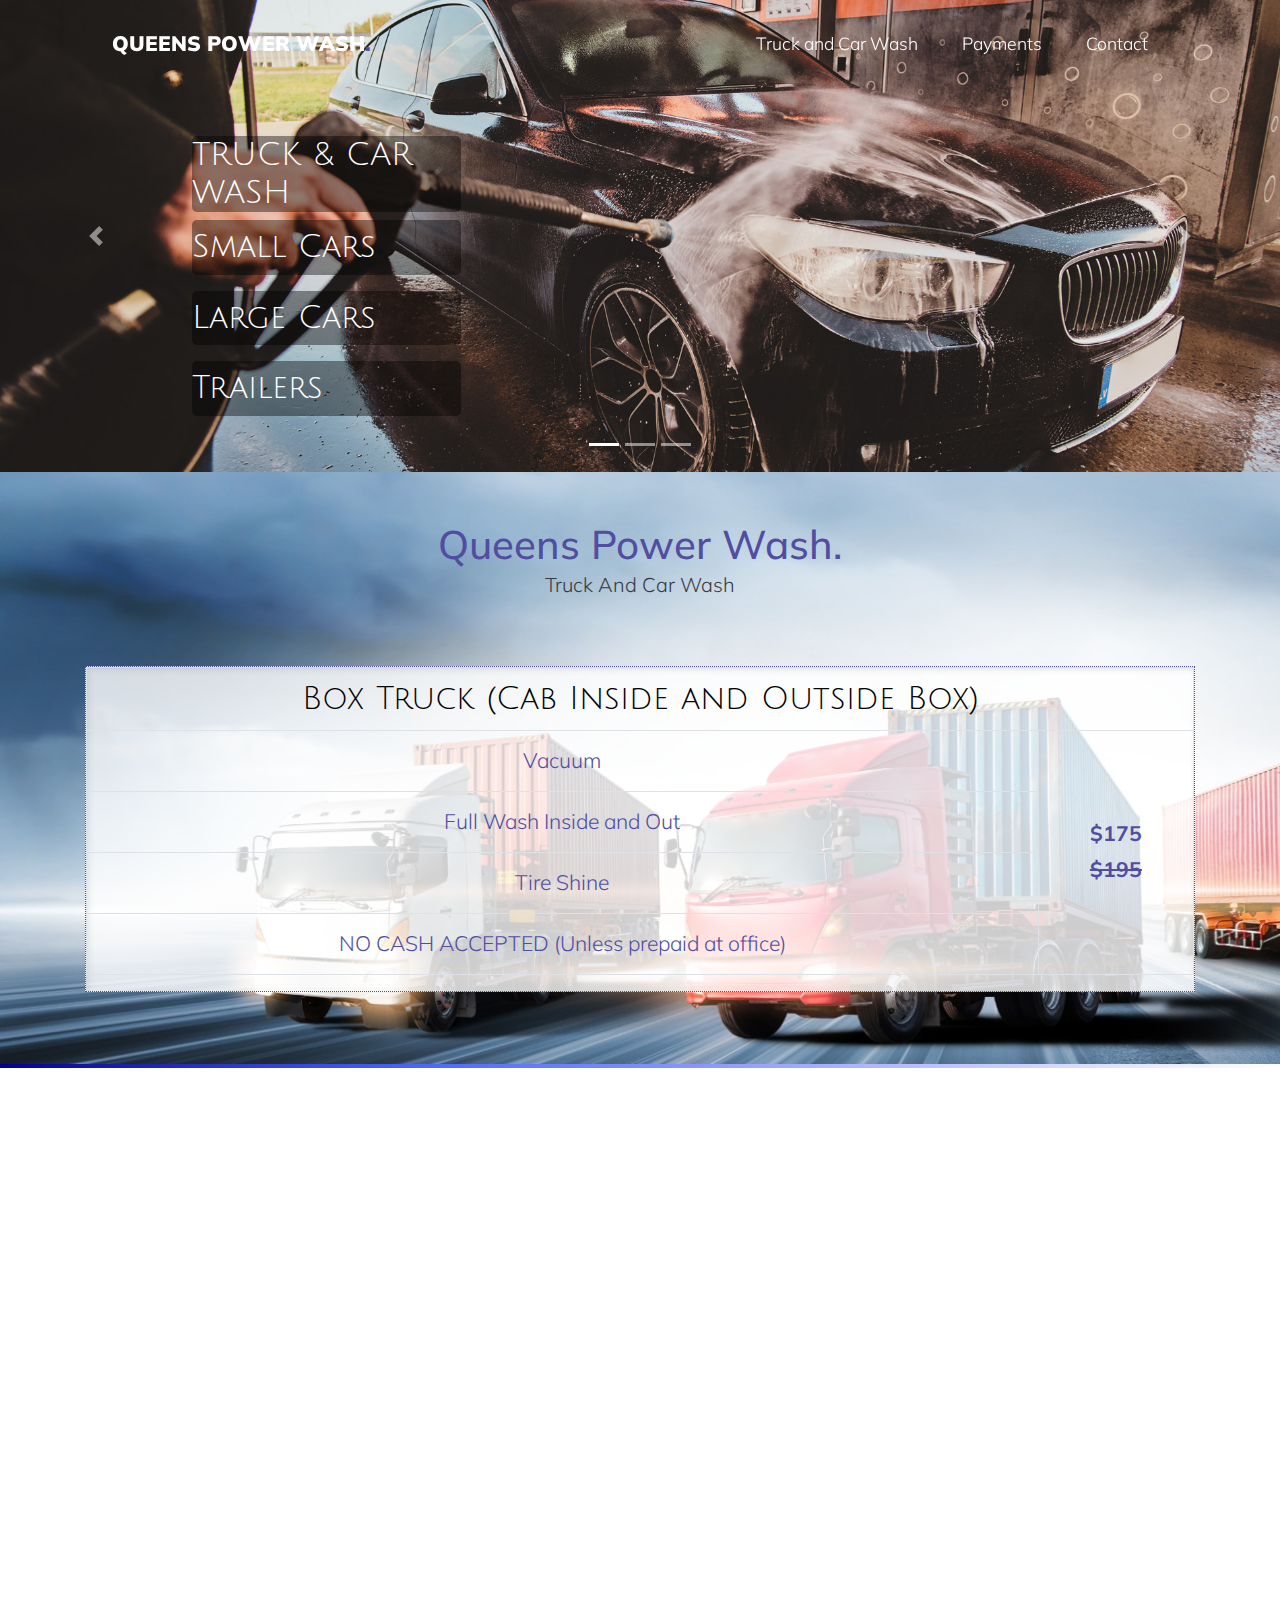
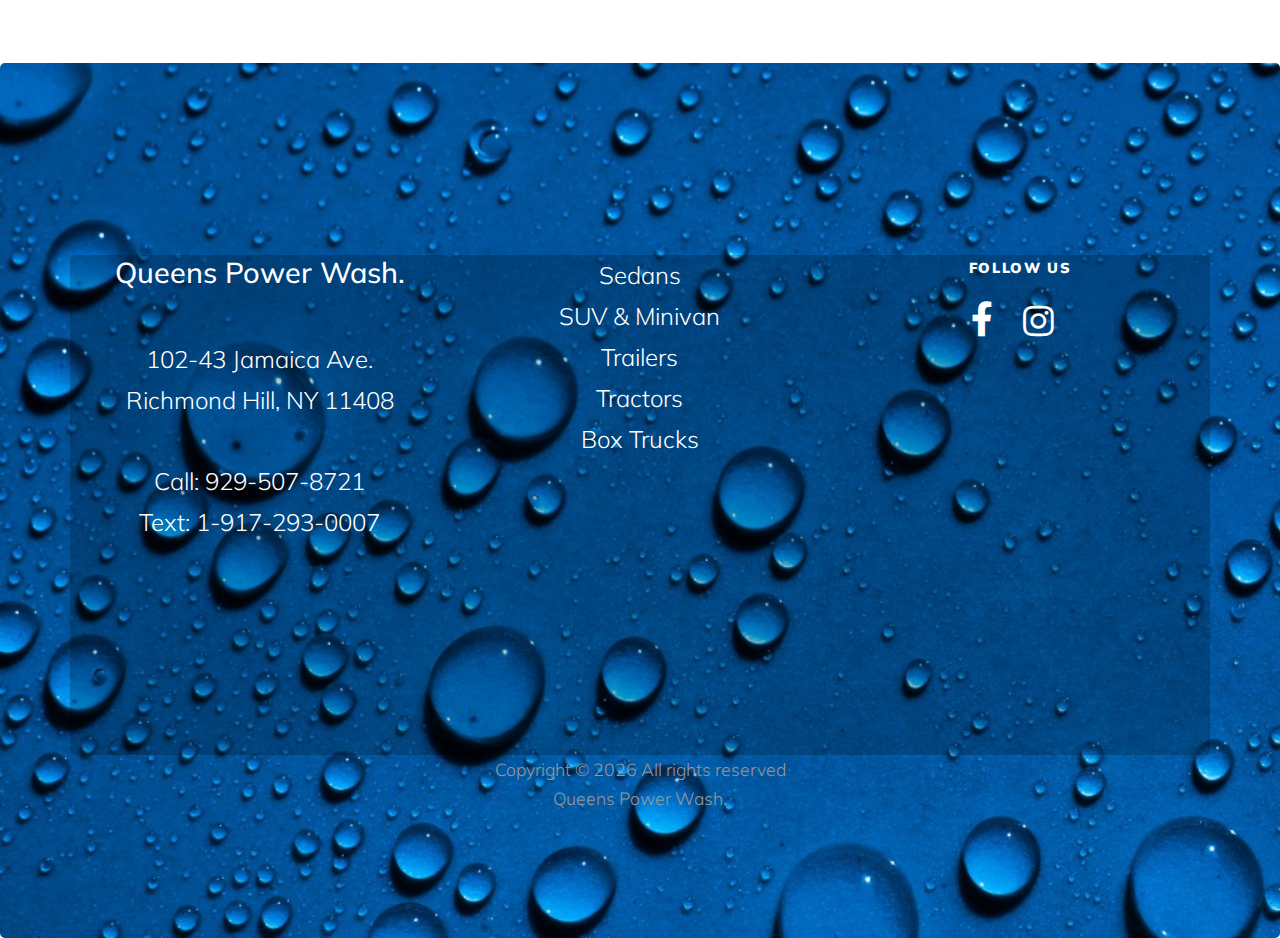
==== commit 958bf866: "update form and change names" ====
--- a/box-truck.html
+++ b/box-truck.html
@@ -2,7 +2,7 @@
 <html lang="en">
 
 <head>
-  <title>All Matthew Inc | Car Wash</title>
+  <title>Queens Power Wash | Car Wash</title>
   <meta charset="utf-8">
   <meta name="viewport" content="width=device-width, initial-scale=1, shrink-to-fit=no">
 
@@ -45,7 +45,7 @@
     <header class="site-navbar py-4 js-sticky-header site-navbar-target" role="banner">
       <div class="container-fluid">
         <div class="d-flex align-items-center">
-          <div class="site-logo"><a href="index.html">All Matthew Inc<span>.</span> </a></div>
+          <div class="site-logo"><a href="index.html">Queens Power Wash<span>.</span> </a></div>
           <div class="ml-auto">
             <nav class="site-navigation position-relative text-right" role="navigation">
               <ul class="site-menu main-menu js-clone-nav mr-auto d-none d-lg-block">
@@ -116,7 +116,7 @@
       <div class="container">
         <div class="row justify-content-center text-center mb-5" data-aos="fade-up">
           <div class="col-md-8  section-heading">
-            <h2 class="heading mb-3">All Matthew Inc.</h2>
+            <h2 class="heading mb-3">Queens Power Wash.</h2>
             <p class="lead text-dark">Truck And Car Wash
               </p>
           </div>
@@ -211,7 +211,7 @@
       <div class="container">
         <div class="row font-size-x-large text-center">
           <div class="col-md-4 footer-transparent-box">
-            <h2 class="text-white font-size-larger">All Matthew Inc. </h2>
+            <h2 class="text-white font-size-larger">Queens Power Wash. </h2>
             <br>
             <a class="text-white" href="https://goo.gl/maps/AVfotEH4ZSCAECwr9" target="_blank">102-43 Jamaica Ave. <br />Richmond Hill, NY 11408</a><br />
             <br>
@@ -271,7 +271,7 @@
             <div class="col-lg-12 col-md-12">
               <script data-cfasync="false" src="/cdn-cgi/scripts/5c5dd728/cloudflare-static/email-decode.min.js"></script>
               <smaller>Copyright &copy;</smaller>
-              <script>document.write(new Date().getFullYear());</script> All rights reserved <br> All Matthew Inc.
+              <script>document.write(new Date().getFullYear());</script> All rights reserved <br> Queens Power Wash.
             </div>
           </div>
 
